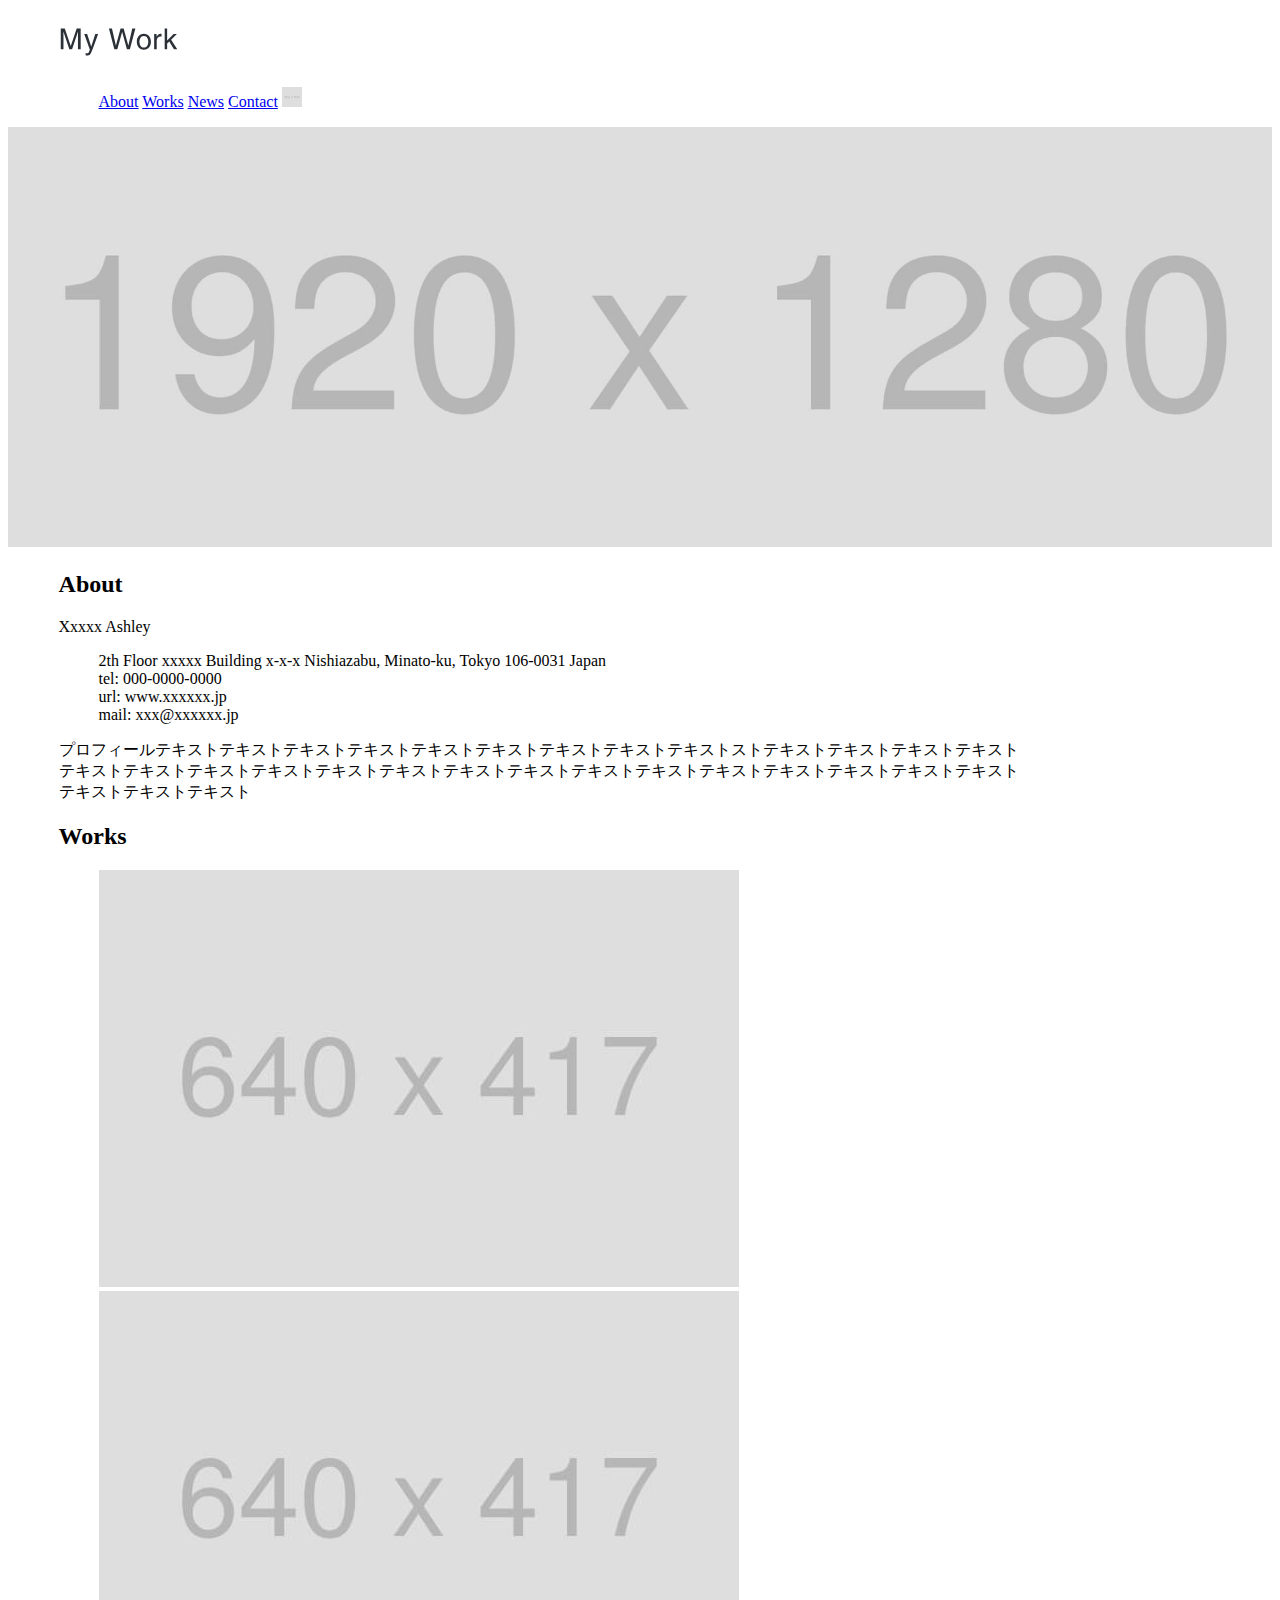
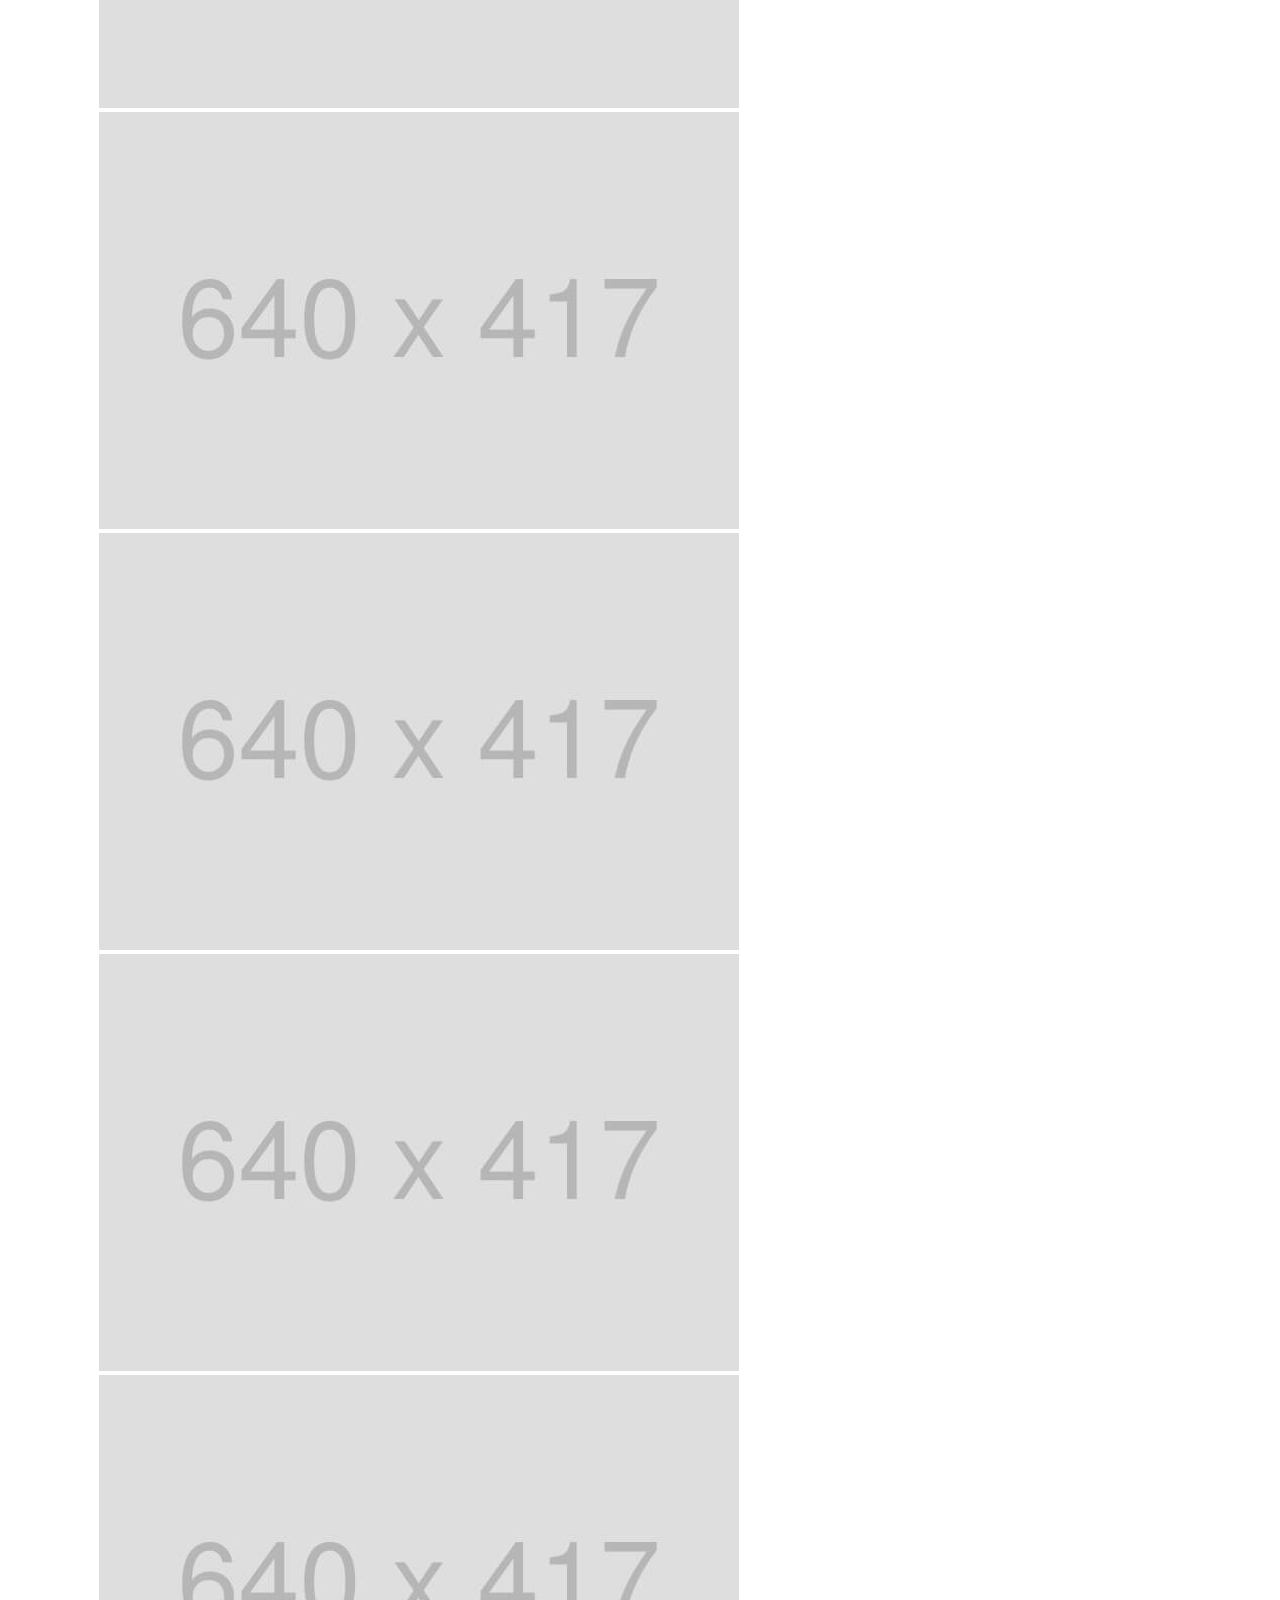
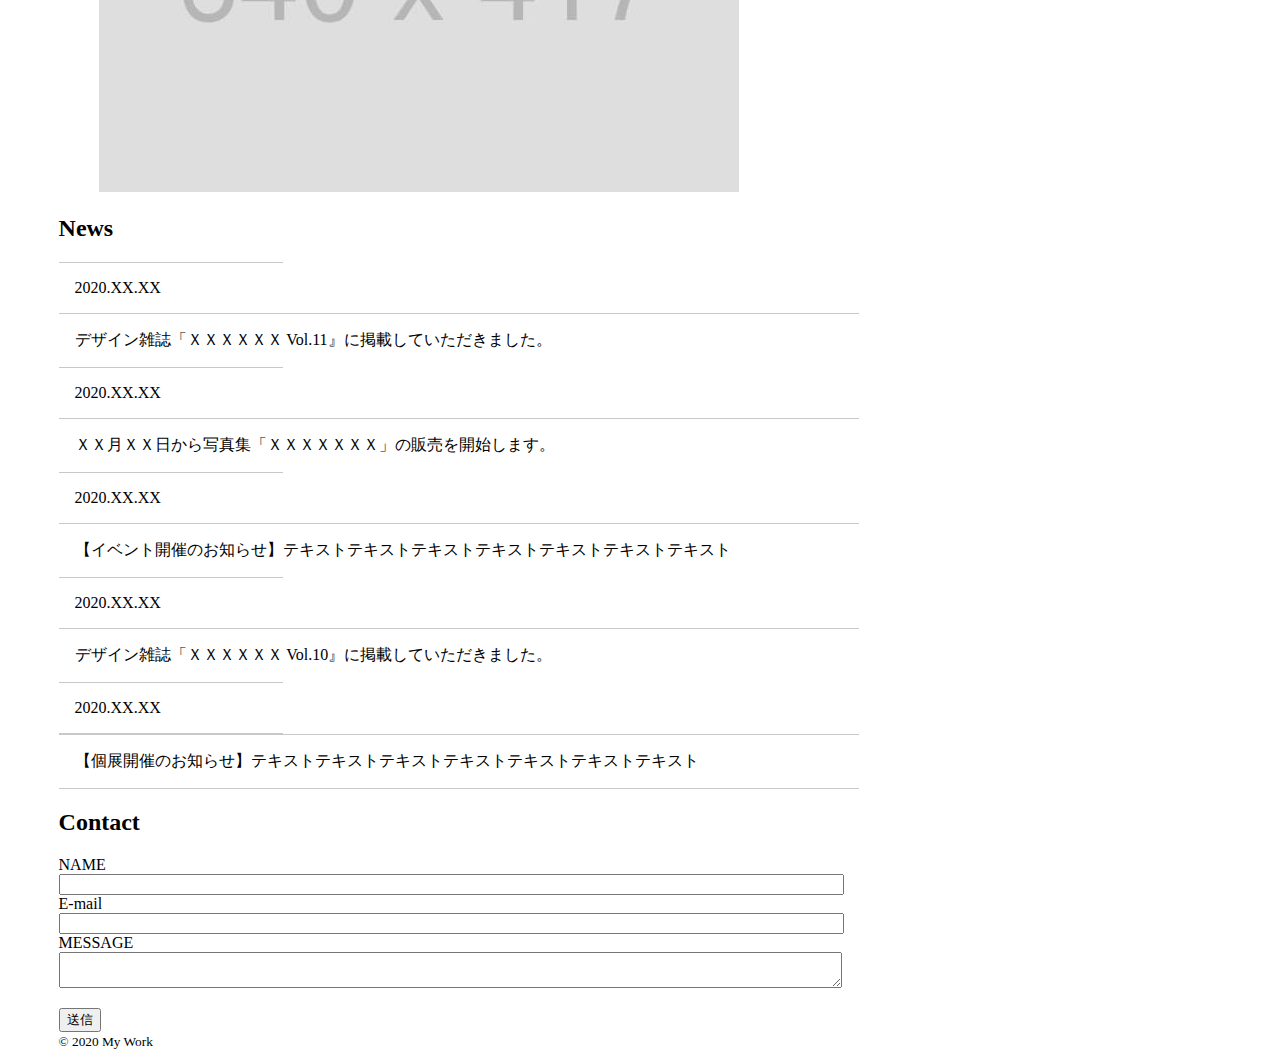
==== lp/index.html @ c9cb653a "Add files via upload" ====
<!DOCTYPE html>
<html>

<head><!-- 裏設定エリアの開始 -->
	<meta charset="utf-8"><!-- 文字化け防止 -->
	<meta name="viewport" content="width=device-width, initial-scale=1" />
	<link href="./style.css" rel="stylesheet">
	<!-- CSS only -->
	<link href="https://cdn.jsdelivr.net/npm/bootstrap@5.0.2/dist/css/bootstrap.min.css" rel="stylesheet"
		integrity="sha384-EVSTQN3/azprG1Anm3QDgpJLIm9Nao0Yz1ztcQTwFspd3yD65VohhpuuCOmLASjC" crossorigin="anonymous">
	<!-- JavaScript Bundle with Popper -->
	<script src="https://cdn.jsdelivr.net/npm/bootstrap@5.0.2/dist/js/bootstrap.bundle.min.js"
		integrity="sha384-MrcW6ZMFYlzcLA8Nl+NtUVF0sA7MsXsP1UyJoMp4YLEuNSfAP+JcXn/tWtIaxVXM"
		crossorigin="anonymous"></script>
</head><!-- 裏設定エリアの終了 -->

<body><!-- 画面に表示されるエリアの開始 -->

	<header>
		<div class="container">
			<div class="d-flex justify-content-between align-items-center gap-3">
				<div>
					<h1>
						<img src="img/logo.svg" alt="Profile">
					</h1>
				</div>
				<nav>
					<ul class="d-flex justify-content-end">
						<a href="#about">About</a>
						<a href="#works">Works</a>
						<a href="#news">News</a>
						<a href="#contact">Contact</a>
						<a href=""><img src="img/icon-instagram.png" alt="Instagram" width="20px"></a>
					</ul>
				</nav>
			</div>
		</div>
	</header>

	<main>
		<div id="mainvisual">
			<picture>
				<img src="img/mainvisual.jpg" alt="" width="100%">
			</picture>
		</div>
		<section id="about">
			<div class="container">
				<h2 class="text-center mt-5 mb-5">About</h2>
				<p class="mb-4">Xxxxx Ashley</p>
				<ul class="mb-4">
					<li>2th Floor xxxxx Building x-x-x Nishiazabu, Minato-ku, Tokyo 106-0031 Japan</li>
					<li>tel: 000-0000-0000</li>
					<li>url: www.xxxxxx.jp</li>
					<li>mail: xxx@xxxxxx.jp</li>
				</ul>
				<p>
					プロフィールテキストテキストテキストテキストテキストテキストテキストテキストテキストストテキストテキストテキストテキストテキストテキストテキストテキストテキストテキストテキストテキストテキストテキストテキストテキストテキストテキストテキストテキストテキストテキスト<br>
				</p>
			</div>
		</section>
		<section id="works">
			<div class="container">
				<h2 class="text-center mt-5 mb-5">Works</h2>
				<ul class="works_list d-flex flex-wrap justify-content-between">
					<li><img src="img/works1.jpg" alt=""></li>
					<li><img src="img/works2.jpg" alt=""></li>
					<li><img src="img/works3.jpg" alt=""></li>
					<li><img src="img/works4.jpg" alt=""></li>
					<li><img src="img/works5.jpg" alt=""></li>
					<li><img src="img/works6.jpg" alt=""></li>
				</ul>
			</div>
		</section>
		<section id="news">
			<div class="container">
				<h2 class="text-center mt-5 mb-5">News</h2>
				<article>
					<dl class="d-flex flex-wrap">
						<dt>2020.XX.XX</dt>
						<dd>デザイン雑誌「ＸＸＸＸＸＸ Vol.11』に掲載していただきました。</dd>
						<dt>2020.XX.XX</dt>
						<dd>ＸＸ月ＸＸ日から写真集「ＸＸＸＸＸＸＸ」の販売を開始します。</dd>
						<dt>2020.XX.XX</dt>
						<dd>【イベント開催のお知らせ】テキストテキストテキストテキストテキストテキストテキスト</dd>
						<dt>2020.XX.XX</dt>
						<dd>デザイン雑誌「ＸＸＸＸＸＸ Vol.10』に掲載していただきました。</dd>
						<dt>2020.XX.XX</dt>
						<dd>【個展開催のお知らせ】テキストテキストテキストテキストテキストテキストテキスト</dd>
					</dl>
				</article>
			</div>
		</section>
		<section id="contact">
			<div class="container">
				<h2 class="text-center mt-5 mb-5">Contact</h2>
				<form>
					<dl class="d-flex flex-wrap">
						<dt><label for="name">NAME</label></dt>
						<dl><input type="text" id="name" name="your-name"></dl>
						<dt><label for="email">E-mail</label></dt>
						<dl><input type="email" id="email" name="your-email"></dl>
						<dt><label for="message">MESSAGE</label></dt>
						<dl>
							<textarea id="message" name="your-message"></textarea>
						</dl>
					</dl>
					<div class="button"><input type="submit" value="送信"></div>
				</form>
			</div>
		</section>
	</main>
	<footer>
		<div class="container text-center">
			<small>© 2020 My Work</small>
		</div>
	</footer>
</body><!-- 画面に表示されるエリアの終了 -->

</html>
---- lp/style.css ----
/* common */
.container {
    width: 960px !important;
    padding: 0 4%;
}
ul {
    list-style: none;
}
/* mv */
#mainvisual img {
    height: 420px;
    object-fit: cover;
}

/* works */
.works_list li {
    width: 30%;
}
#news dd {
    width: 80%;
}
#news dt {
    width: 20%;
}
#news dd, #news dt {
    border-top: solid 1px #c8c8c8;
    padding: 1rem;
    margin: 0;
}
#news dt:last-of-type, #news dd:last-of-type {
    border-bottom: solid 1px #c8c8c8;
}


#contact dt {
    width: 10%;
}
#contact dl {
    width: 90%;
}
#contact dl input,#contact dl textarea {
	width: 100%;
}
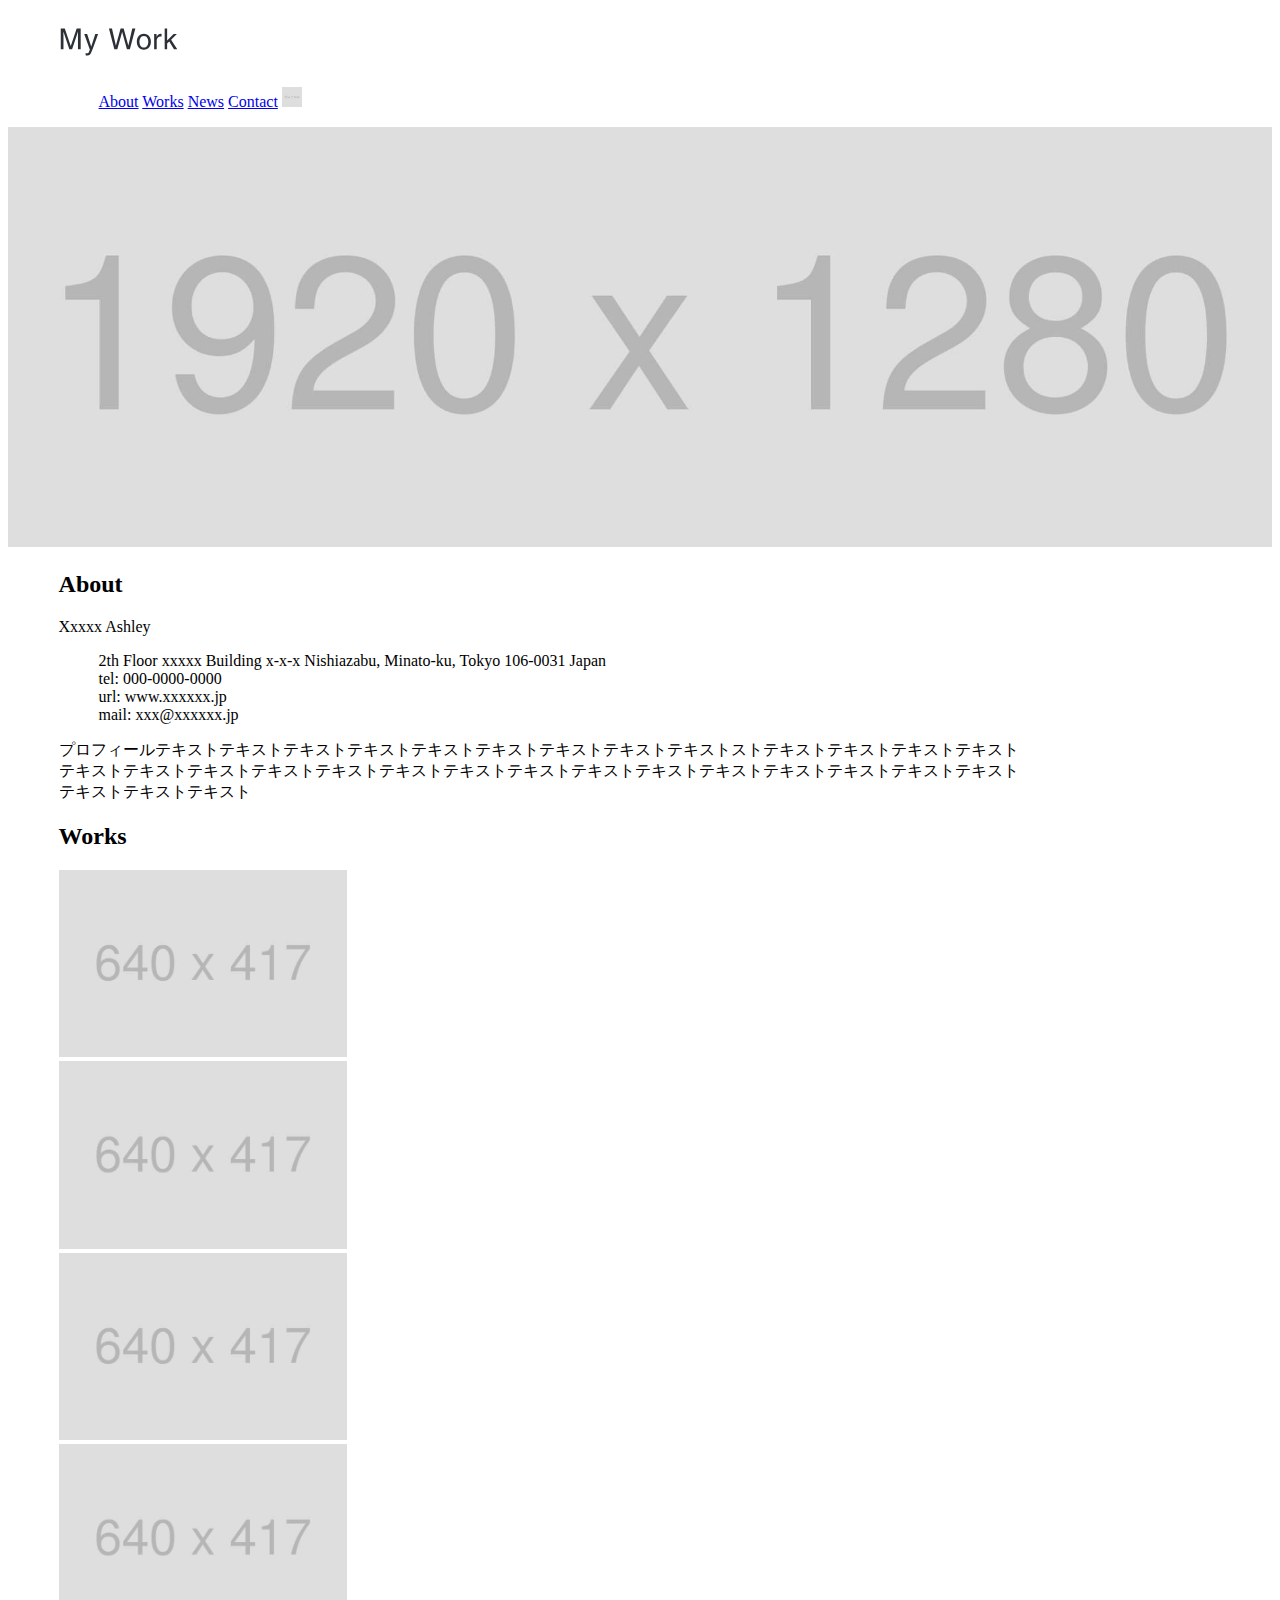
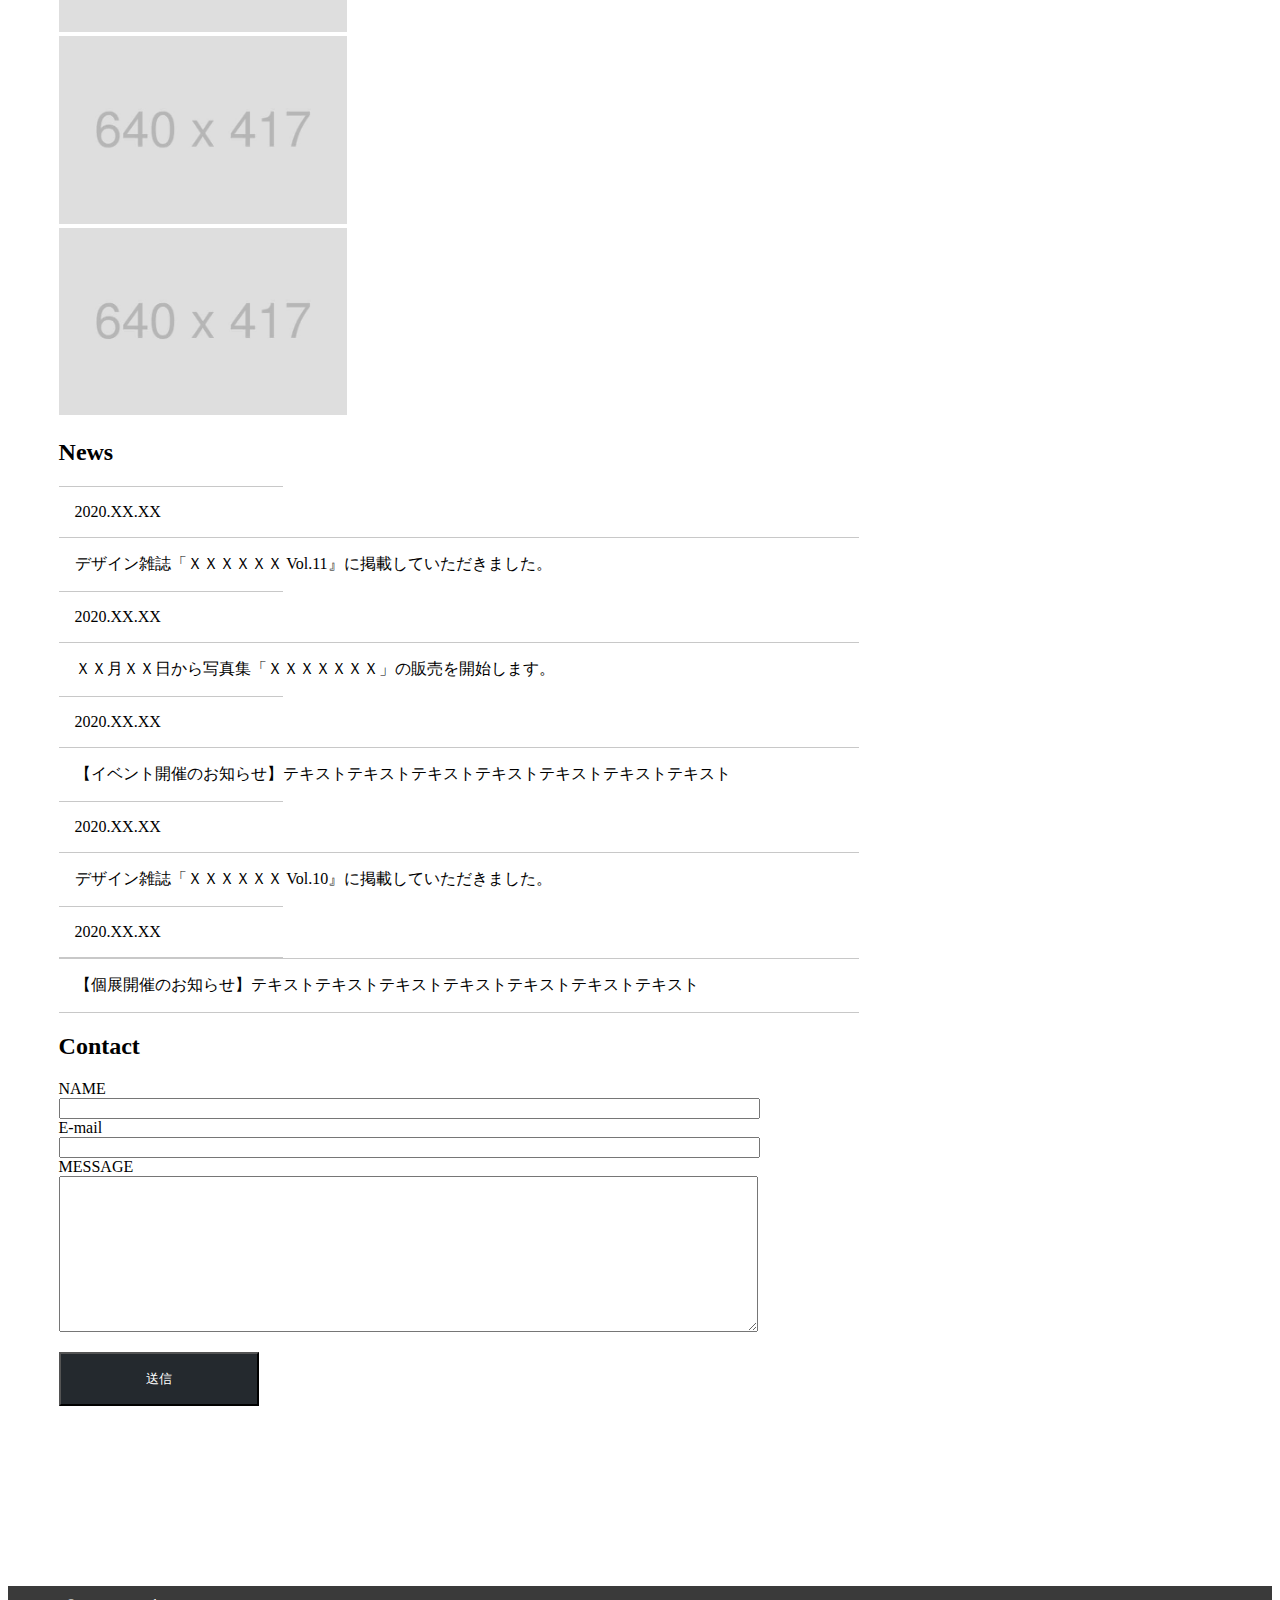
==== commit a574e72e: "Add files via upload" ====
--- a/lp/index.html
+++ b/lp/index.html
@@ -104,7 +104,7 @@
 							<textarea id="message" name="your-message"></textarea>
 						</dl>
 					</dl>
-					<div class="button"><input type="submit" value="送信"></div>
+					<div class="button text-center"><input type="submit" value="送信"></div>
 				</form>
 			</div>
 		</section>
--- a/lp/style.css
+++ b/lp/style.css
@@ -13,9 +13,17 @@
 }
 
 /* works */
+.works_list {
+    padding: 0;
+}
 .works_list li {
     width: 30%;
 }
+.works_list li img {
+	width: 100%;
+}
+
+/* news */
 #news dd {
     width: 80%;
 }
@@ -31,13 +39,31 @@
     border-bottom: solid 1px #c8c8c8;
 }
 
-
+/* contact */
 #contact dt {
-    width: 10%;
+    width: 15%;
 }
 #contact dl {
-    width: 90%;
+    width: 85%;
 }
 #contact dl input,#contact dl textarea {
 	width: 100%;
+}
+#contact dl textarea {
+    height: 150px;
+}
+
+.button input {
+    width: 200px;
+    padding: 1rem;
+    background: #24292e;
+    color: #fff;
+}
+
+/* footer */
+footer {
+    background: #3a3a3a;
+    color: #fff;
+    padding: .5rem;
+    margin-top: 180px;
 }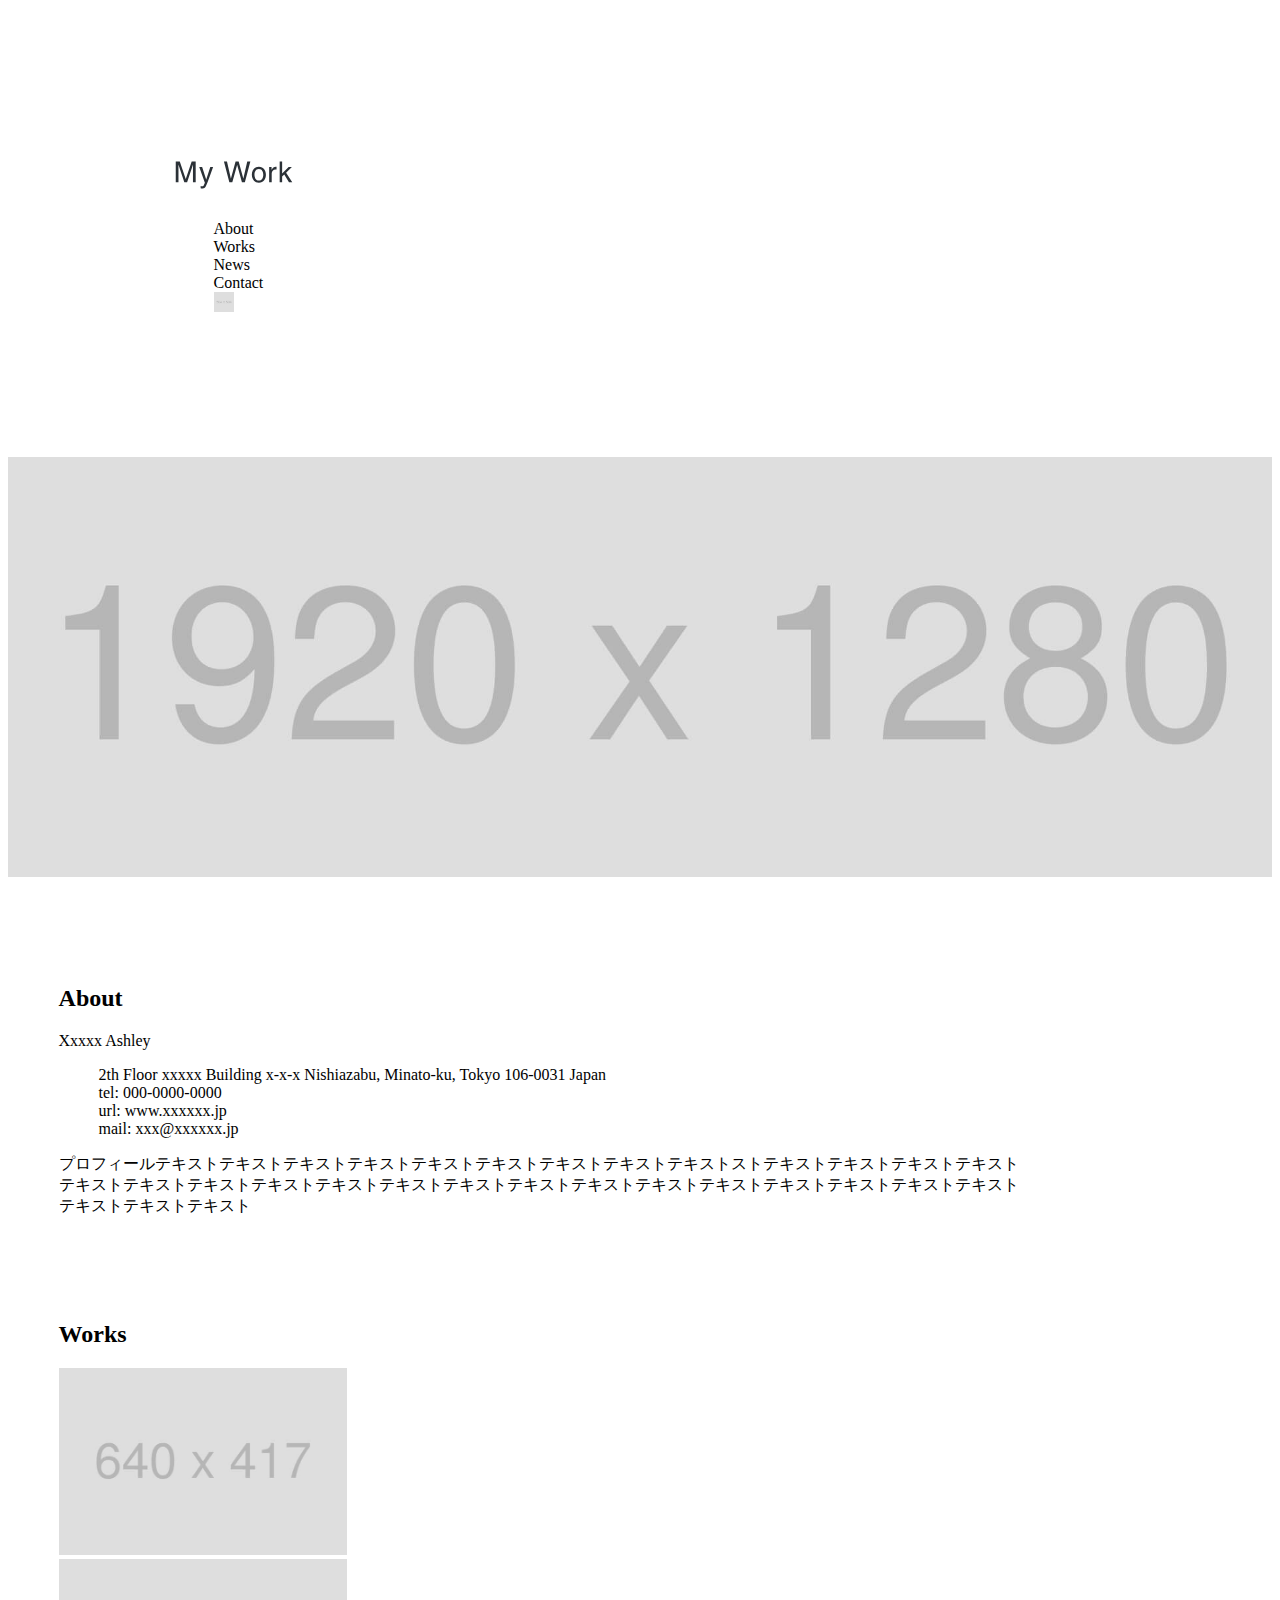
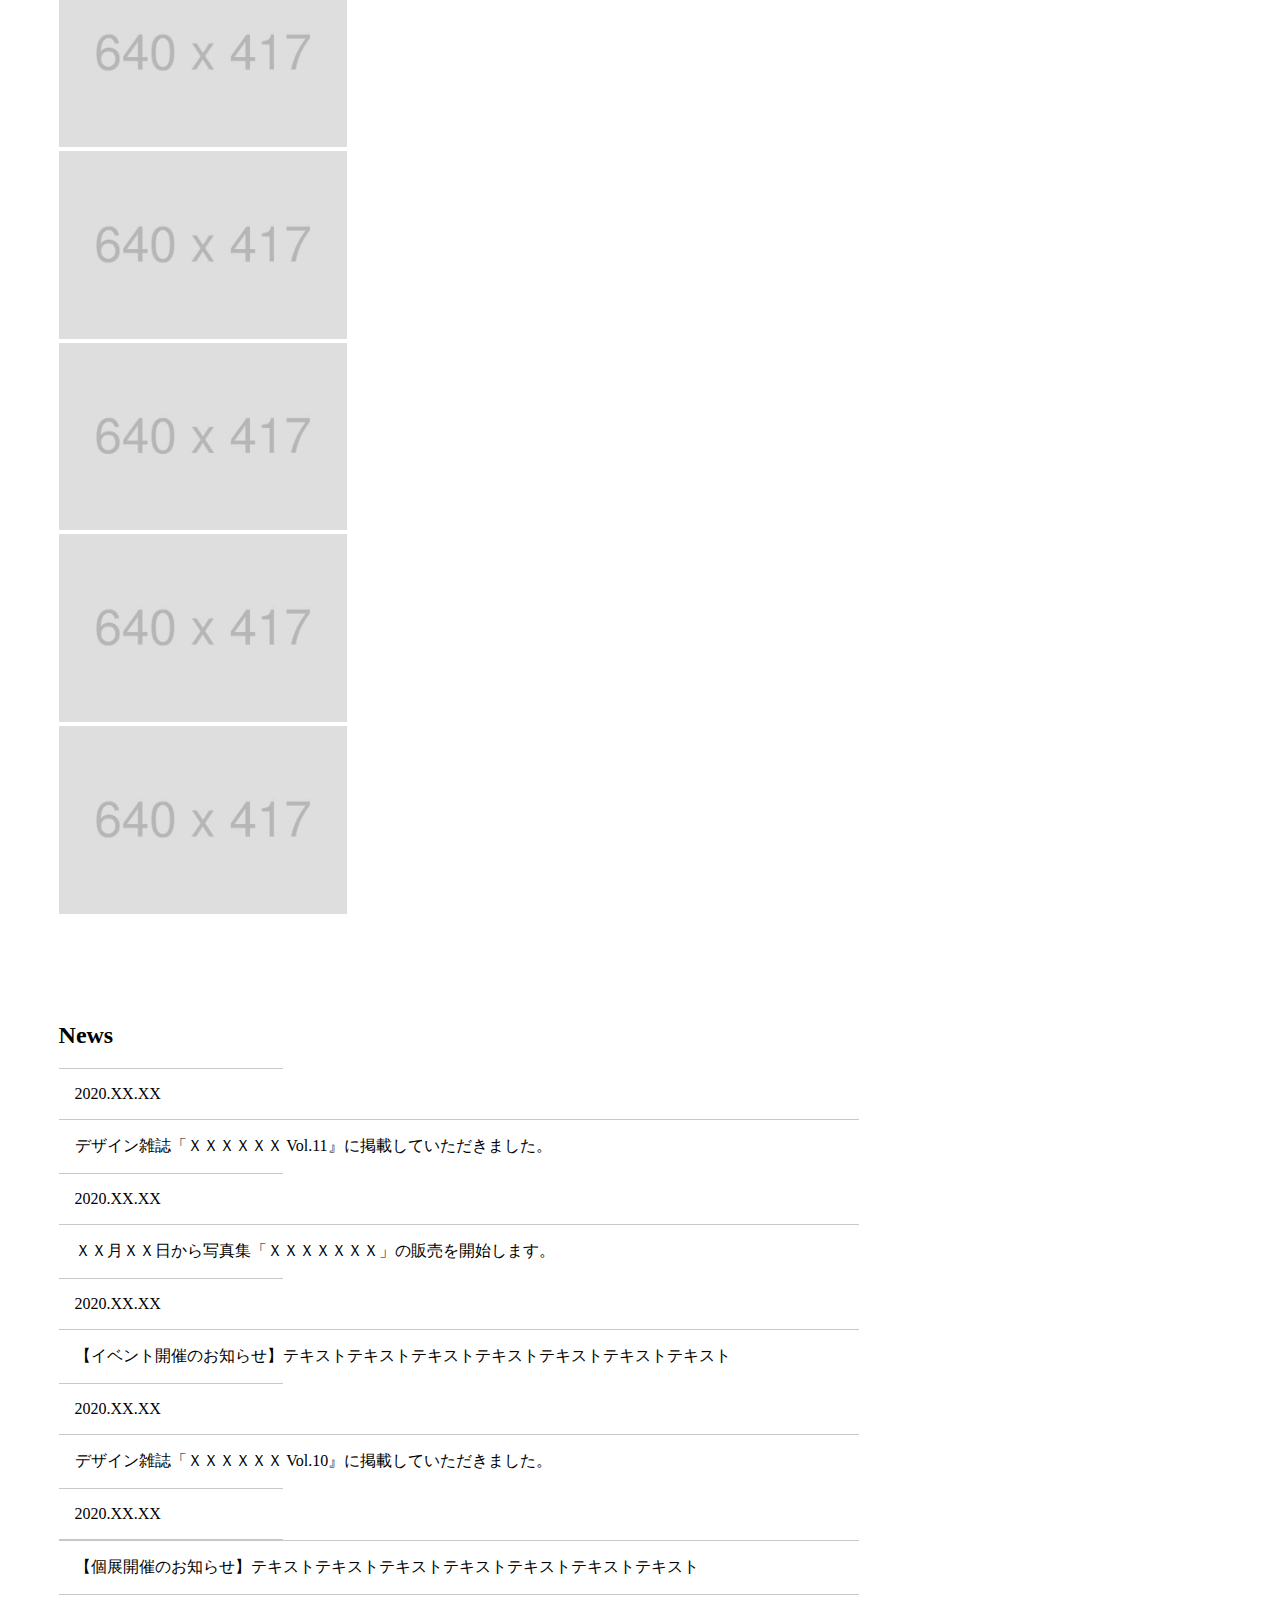
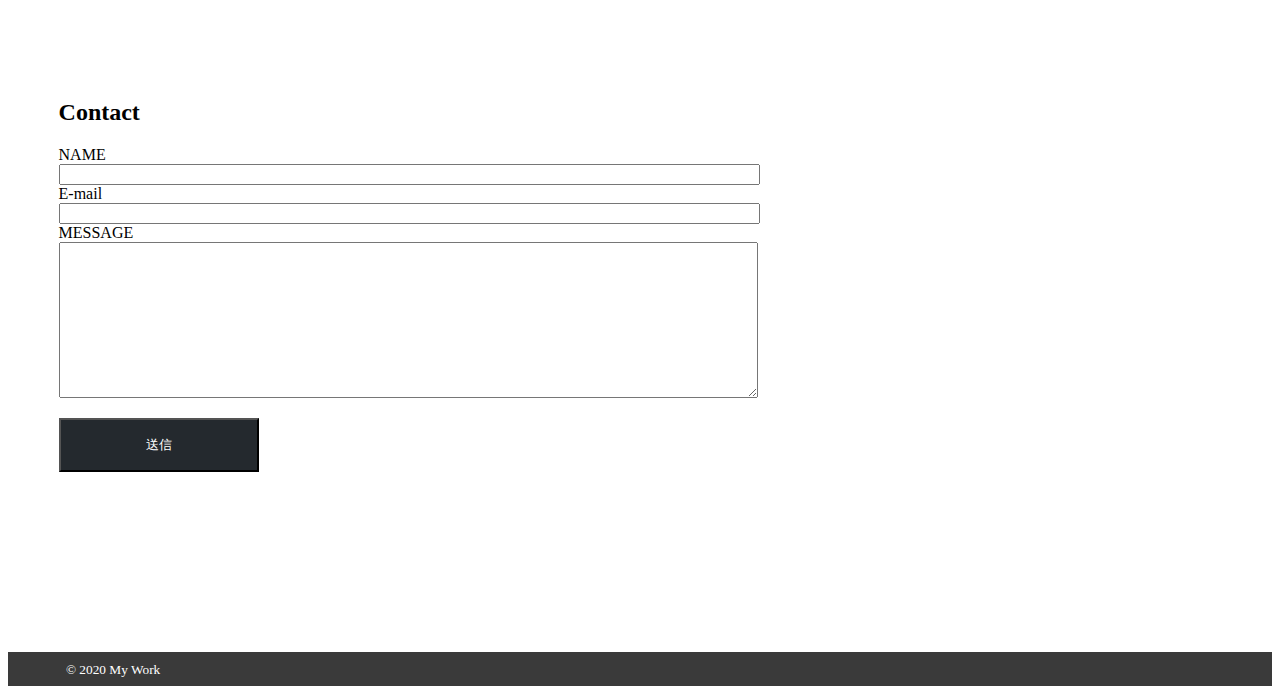
==== commit 79af5732: "Add files via upload" ====
--- a/lp/index.html
+++ b/lp/index.html
@@ -26,11 +26,11 @@
 				</div>
 				<nav>
 					<ul class="d-flex justify-content-end">
-						<a href="#about">About</a>
-						<a href="#works">Works</a>
-						<a href="#news">News</a>
-						<a href="#contact">Contact</a>
-						<a href=""><img src="img/icon-instagram.png" alt="Instagram" width="20px"></a>
+						<li><a href="#about">About</a></li>
+						<li><a href="#works">Works</a></li>
+						<li><a href="#news">News</a></li>
+						<li><a href="#contact">Contact</a></li>
+						<li><a href=""><img src="img/icon-instagram.png" alt="Instagram" width="20px"></a></li>
 					</ul>
 				</nav>
 			</div>
@@ -45,7 +45,7 @@
 		</div>
 		<section id="about">
 			<div class="container">
-				<h2 class="text-center mt-5 mb-5">About</h2>
+				<h2 class="text-center mb-5">About</h2>
 				<p class="mb-4">Xxxxx Ashley</p>
 				<ul class="mb-4">
 					<li>2th Floor xxxxx Building x-x-x Nishiazabu, Minato-ku, Tokyo 106-0031 Japan</li>
@@ -60,7 +60,7 @@
 		</section>
 		<section id="works">
 			<div class="container">
-				<h2 class="text-center mt-5 mb-5">Works</h2>
+				<h2 class="text-center mb-5">Works</h2>
 				<ul class="works_list d-flex flex-wrap justify-content-between">
 					<li><img src="img/works1.jpg" alt=""></li>
 					<li><img src="img/works2.jpg" alt=""></li>
@@ -73,7 +73,7 @@
 		</section>
 		<section id="news">
 			<div class="container">
-				<h2 class="text-center mt-5 mb-5">News</h2>
+				<h2 class="text-center mb-5">News</h2>
 				<article>
 					<dl class="d-flex flex-wrap">
 						<dt>2020.XX.XX</dt>
@@ -92,7 +92,7 @@
 		</section>
 		<section id="contact">
 			<div class="container">
-				<h2 class="text-center mt-5 mb-5">Contact</h2>
+				<h2 class="text-center mb-5">Contact</h2>
 				<form>
 					<dl class="d-flex flex-wrap">
 						<dt><label for="name">NAME</label></dt>
--- a/lp/style.css
+++ b/lp/style.css
@@ -6,6 +6,23 @@
 ul {
     list-style: none;
 }
+h2 {
+	margin-top: 104px;
+}
+
+/* header */
+header {
+    padding: 125px;
+}
+nav ul {
+    gap: 1.5rem;
+}
+nav a {
+    text-decoration: none;
+    color: #000;
+}
+
+
 /* mv */
 #mainvisual img {
     height: 420px;
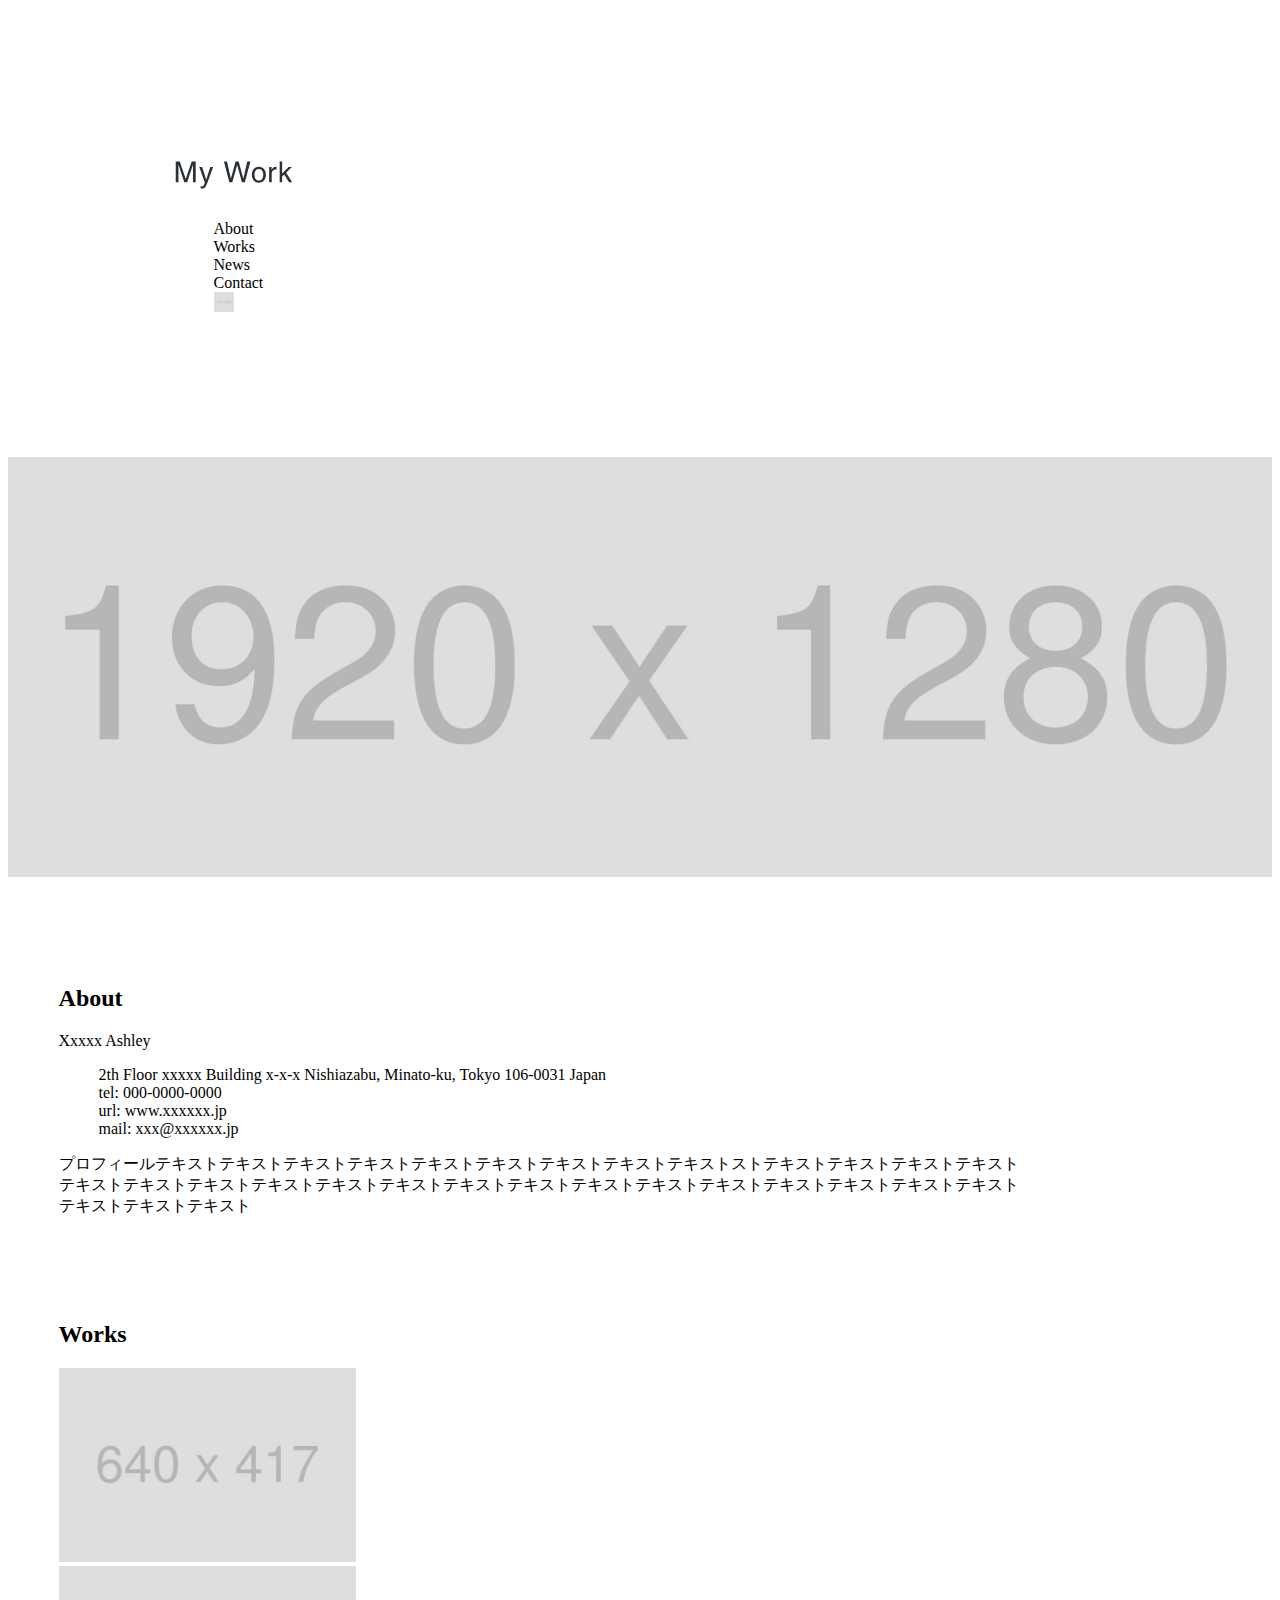
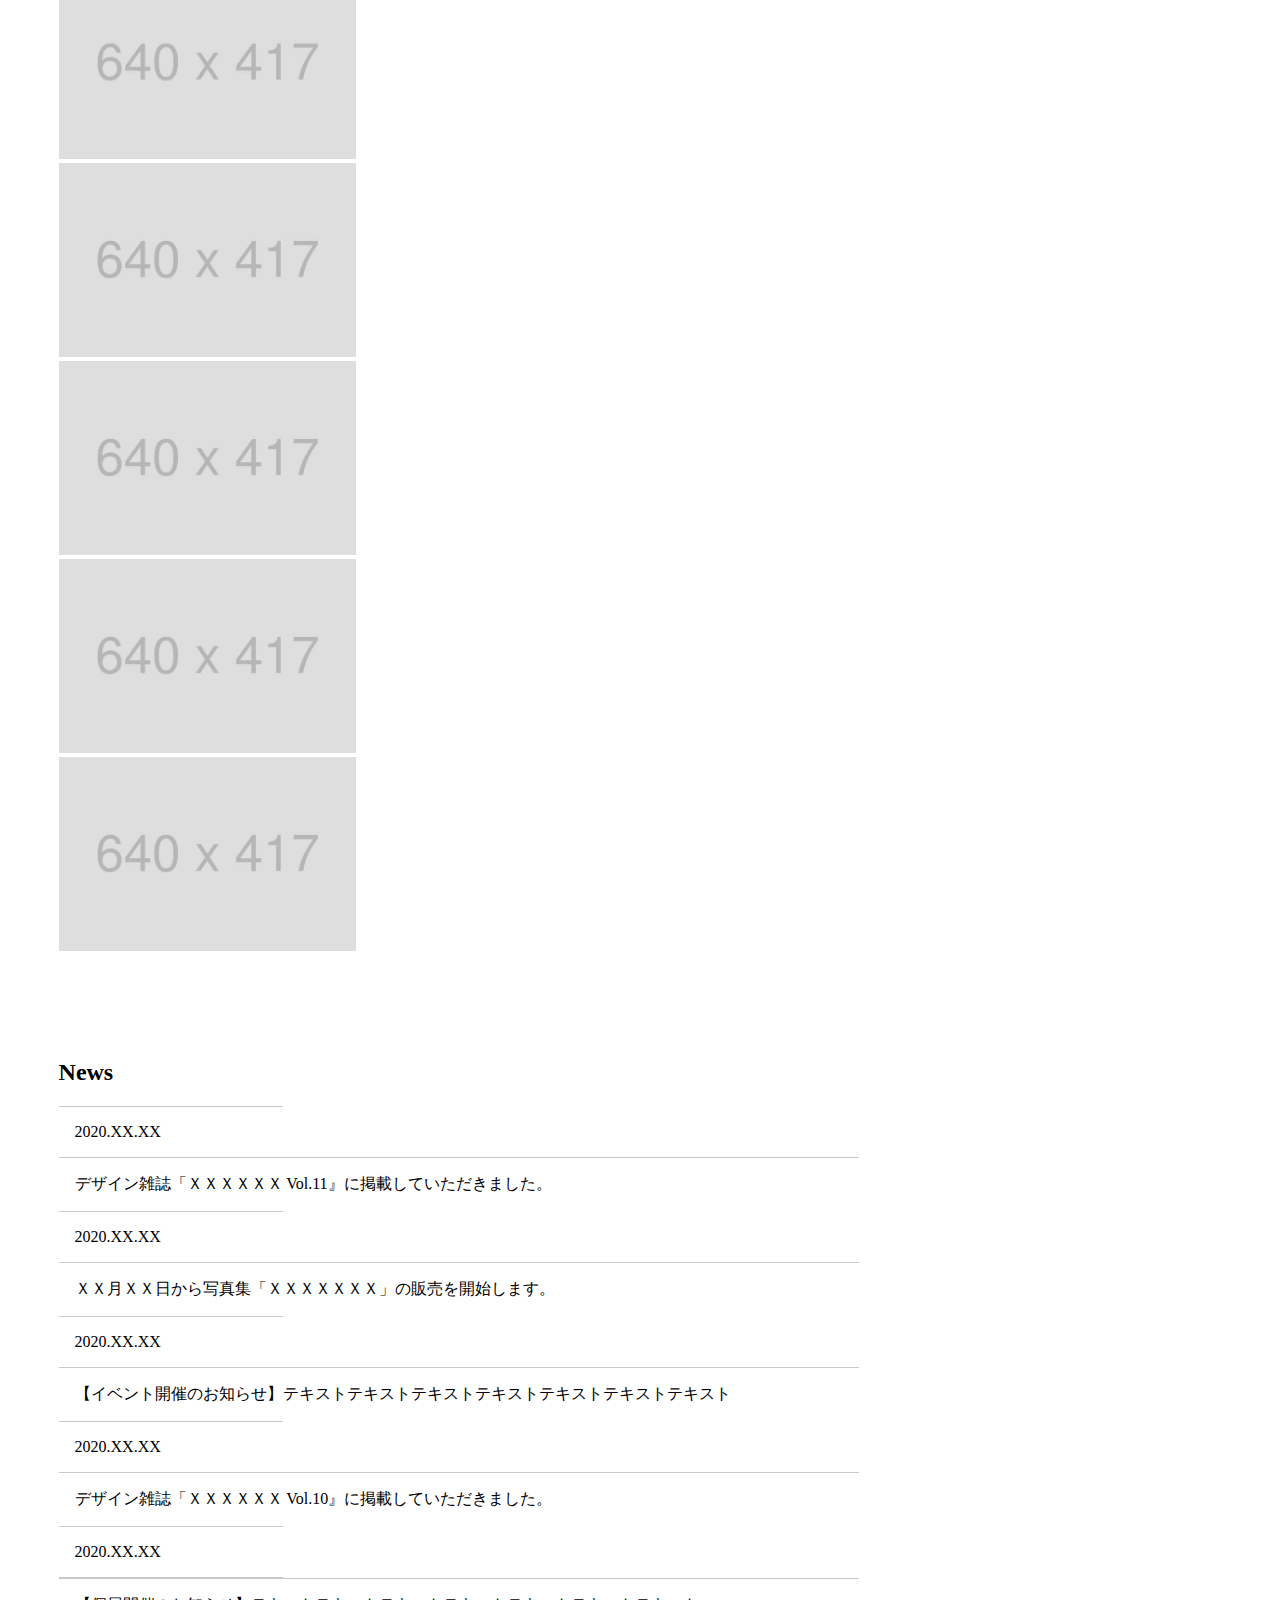
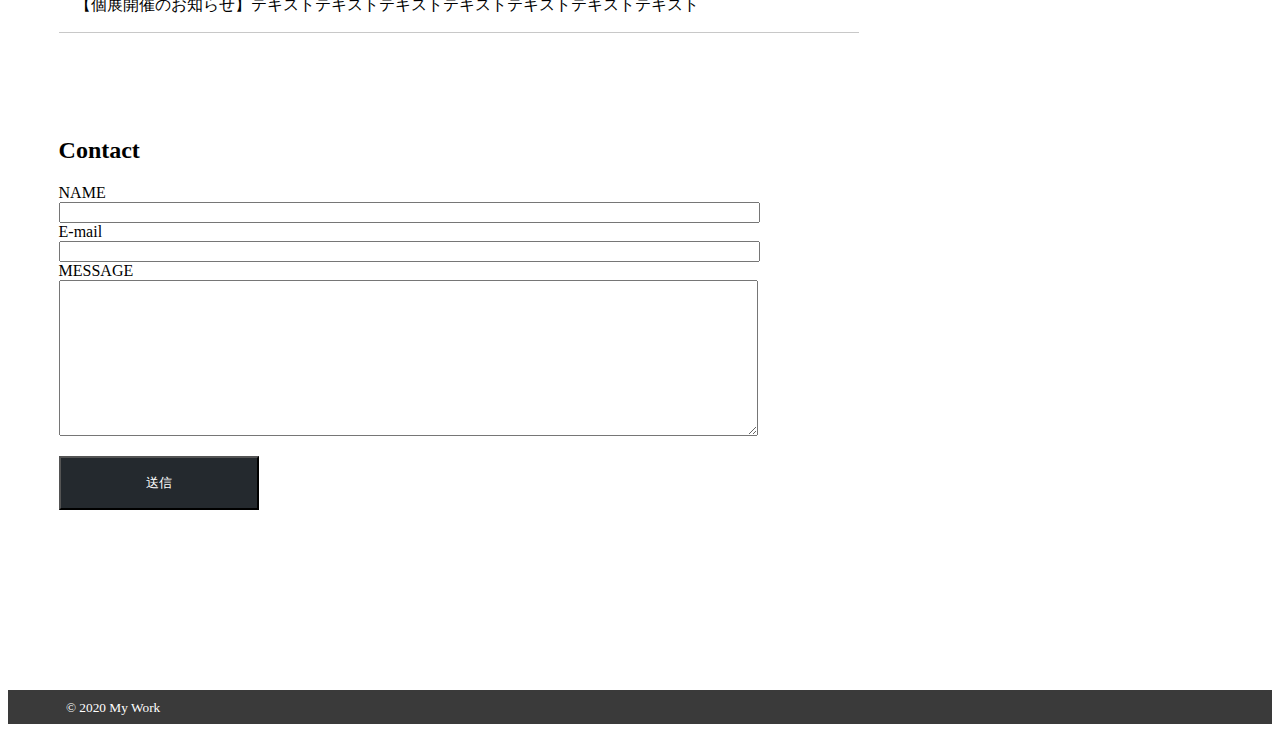
==== commit 1ab5aba2: "Add files via upload" ====
--- a/lp/index.html
+++ b/lp/index.html
@@ -25,7 +25,7 @@
 					</h1>
 				</div>
 				<nav>
-					<ul class="d-flex justify-content-end">
+					<ul class="d-lg-flex justify-content-lg-send">
 						<li><a href="#about">About</a></li>
 						<li><a href="#works">Works</a></li>
 						<li><a href="#news">News</a></li>
--- a/lp/style.css
+++ b/lp/style.css
@@ -1,18 +1,18 @@
 /* common */
 .container {
-    width: 960px !important;
+    max-width: 960px !important;
     padding: 0 4%;
 }
 ul {
     list-style: none;
 }
 h2 {
-	margin-top: 104px;
+	margin-top: 104px !important;
 }
 
 /* header */
 header {
-    padding: 125px;
+	padding: 20px 0;
 }
 nav ul {
     gap: 1.5rem;
@@ -21,7 +21,11 @@
     text-decoration: none;
     color: #000;
 }
-
+@media only screen and (min-width: 1023px) {
+	header {
+		padding: 125px;
+	}
+}
 
 /* mv */
 #mainvisual img {
@@ -32,9 +36,10 @@
 /* works */
 .works_list {
     padding: 0;
+	row-gap: 24px;
 }
 .works_list li {
-    width: 30%;
+    width: 31%;
 }
 .works_list li img {
 	width: 100%;
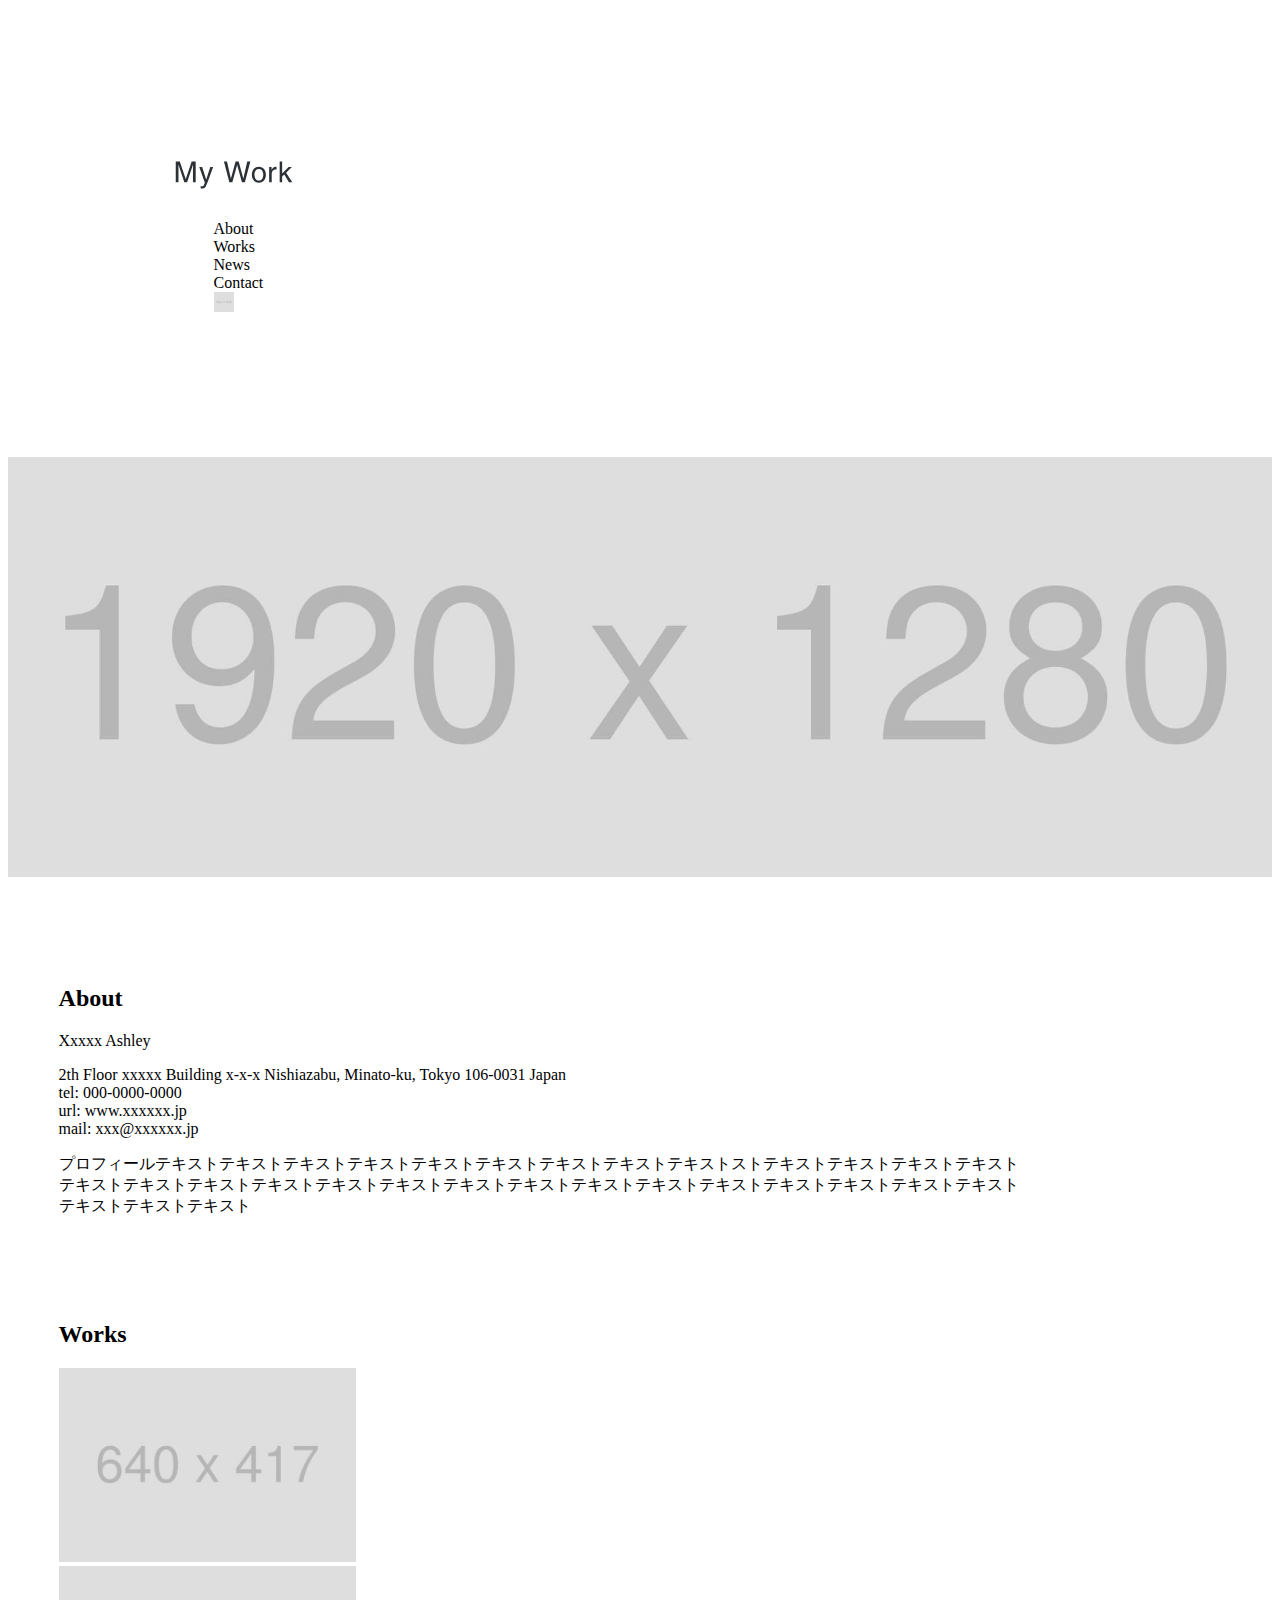
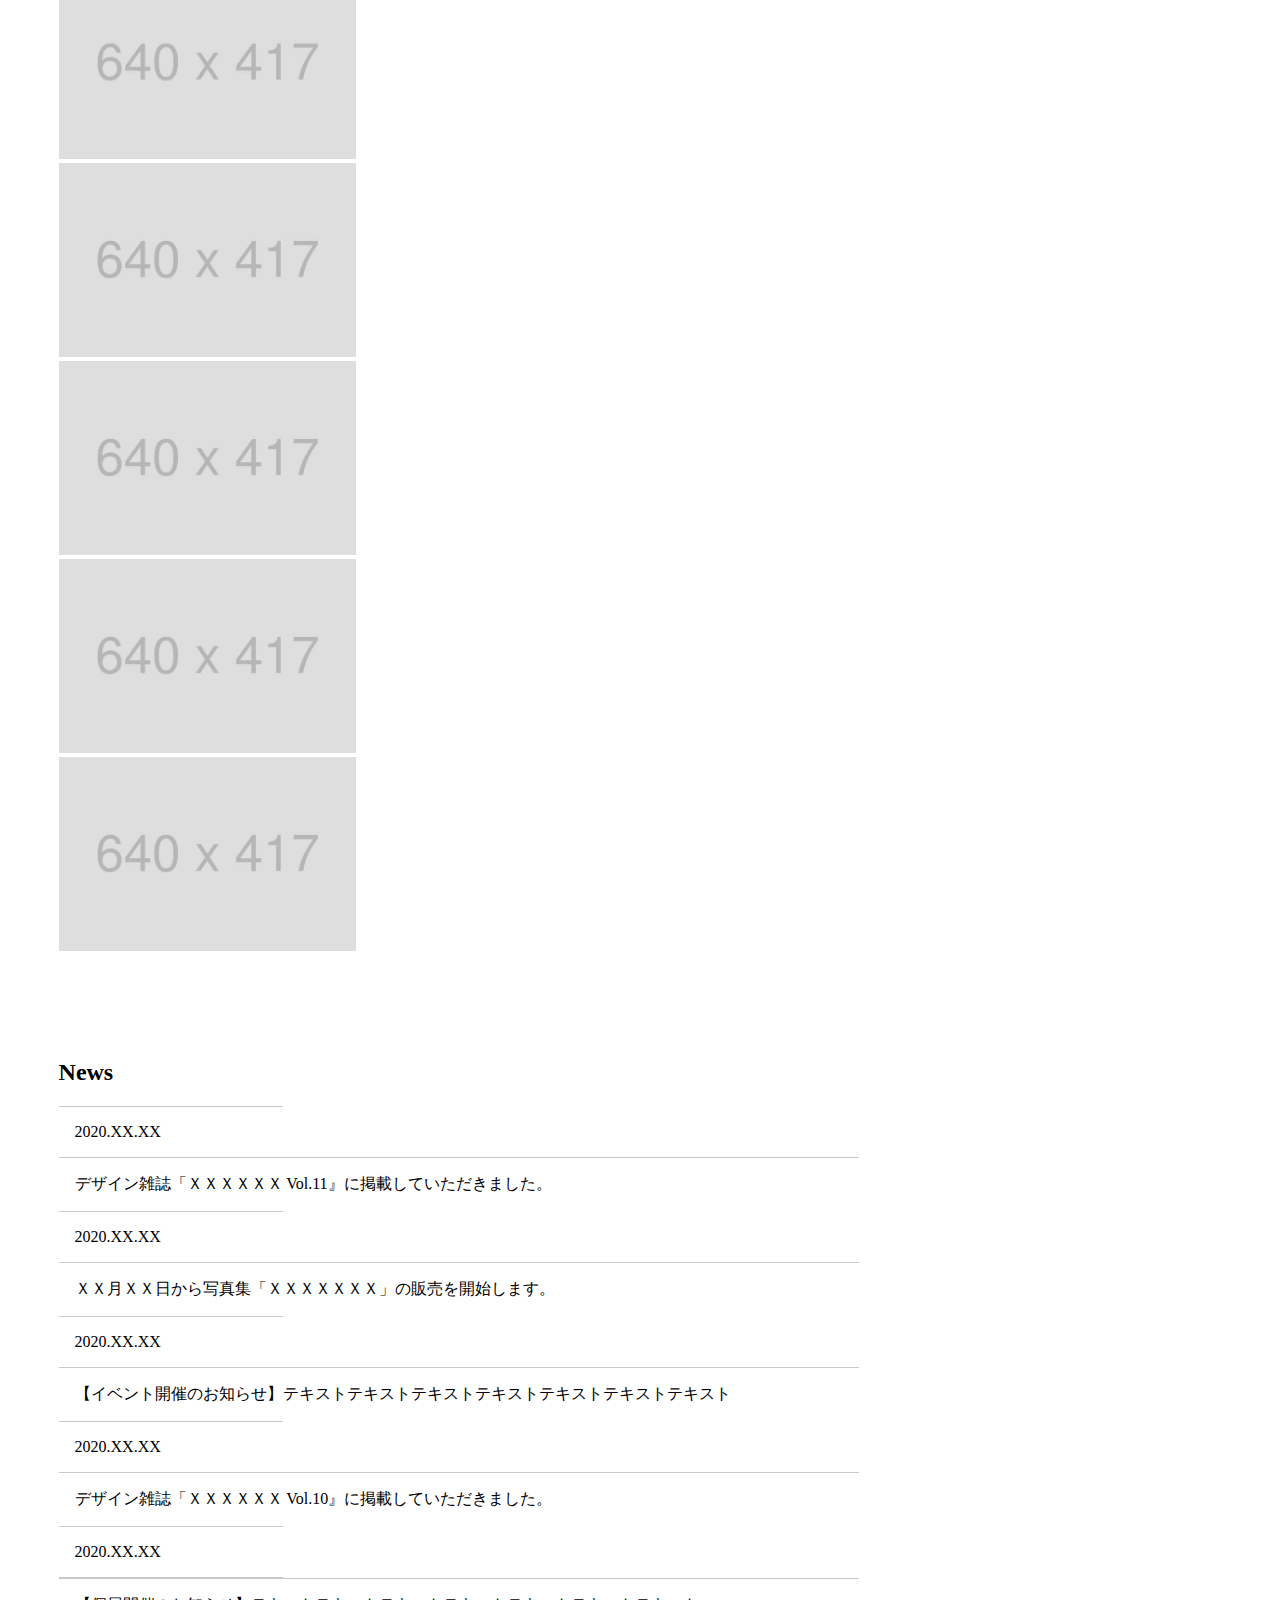
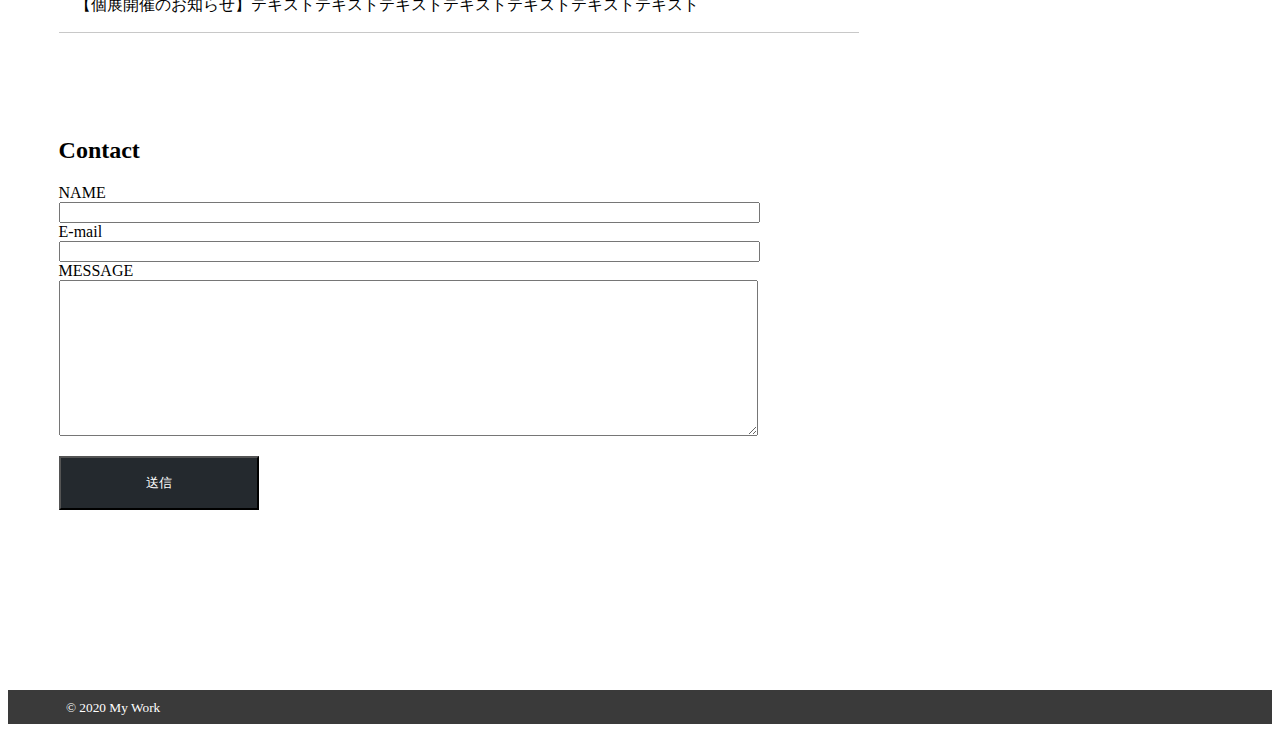
==== commit ce2554f4: "Add files via upload" ====
--- a/lp/index.html
+++ b/lp/index.html
@@ -18,14 +18,14 @@
 
 	<header>
 		<div class="container">
-			<div class="d-flex justify-content-between align-items-center gap-3">
+			<div class="d-lg-flex justify-content-lg-between align-items-lg-center gap-lg-3">
 				<div>
 					<h1>
 						<img src="img/logo.svg" alt="Profile">
 					</h1>
 				</div>
 				<nav>
-					<ul class="d-lg-flex justify-content-lg-send">
+					<ul class="d-flex justify-content-send">
 						<li><a href="#about">About</a></li>
 						<li><a href="#works">Works</a></li>
 						<li><a href="#news">News</a></li>
@@ -75,7 +75,7 @@
 			<div class="container">
 				<h2 class="text-center mb-5">News</h2>
 				<article>
-					<dl class="d-flex flex-wrap">
+					<dl class="d-lg-flex flex-lg-wrap">
 						<dt>2020.XX.XX</dt>
 						<dd>デザイン雑誌「ＸＸＸＸＸＸ Vol.11』に掲載していただきました。</dd>
 						<dt>2020.XX.XX</dt>
@@ -94,7 +94,7 @@
 			<div class="container">
 				<h2 class="text-center mb-5">Contact</h2>
 				<form>
-					<dl class="d-flex flex-wrap">
+					<dl class="d-lg-flex flex-lg-wrap">
 						<dt><label for="name">NAME</label></dt>
 						<dl><input type="text" id="name" name="your-name"></dl>
 						<dt><label for="email">E-mail</label></dt>
--- a/lp/style.css
+++ b/lp/style.css
@@ -33,41 +33,56 @@
     object-fit: cover;
 }
 
+/* about */
+#about ul {
+	padding-left: 0;
+}
+@media only screen and (min-width: 1023px) {
+
+}
+
 /* works */
 .works_list {
     padding: 0;
 	row-gap: 24px;
 }
-.works_list li {
-    width: 31%;
-}
 .works_list li img {
 	width: 100%;
 }
+@media only screen and (min-width: 1023px) {
+	.works_list li {
+		width: 31%;
+	}	
+}
 
 /* news */
-#news dd {
-    width: 80%;
-}
 #news dt {
-    width: 20%;
+	border-top: solid 1px #c8c8c8;
 }
 #news dd, #news dt {
-    border-top: solid 1px #c8c8c8;
-    padding: 1rem;
-    margin: 0;
+	width: 100%;
 }
-#news dt:last-of-type, #news dd:last-of-type {
-    border-bottom: solid 1px #c8c8c8;
+#news dd:last-of-type {
+	border-bottom: solid 1px #c8c8c8;
+}
+@media only screen and (min-width: 1023px) {
+	#news dd {
+    	width: 80%;
+	}
+	#news dt {
+		width: 20%;
+	}
+	#news dd, #news dt {
+		padding: 1rem;
+    	margin: 0;
+		border-top: solid 1px #c8c8c8;
+	}
+	#news dt:last-of-type, #news dd:last-of-type {
+		border-bottom: solid 1px #c8c8c8;
+	}
 }
 
 /* contact */
-#contact dt {
-    width: 15%;
-}
-#contact dl {
-    width: 85%;
-}
 #contact dl input,#contact dl textarea {
 	width: 100%;
 }
@@ -81,6 +96,14 @@
     background: #24292e;
     color: #fff;
 }
+@media only screen and (min-width: 1023px) {
+	#contact dt {
+		width: 15%;
+	}
+	#contact dl {
+		width: 85%;
+	}
+}
 
 /* footer */
 footer {
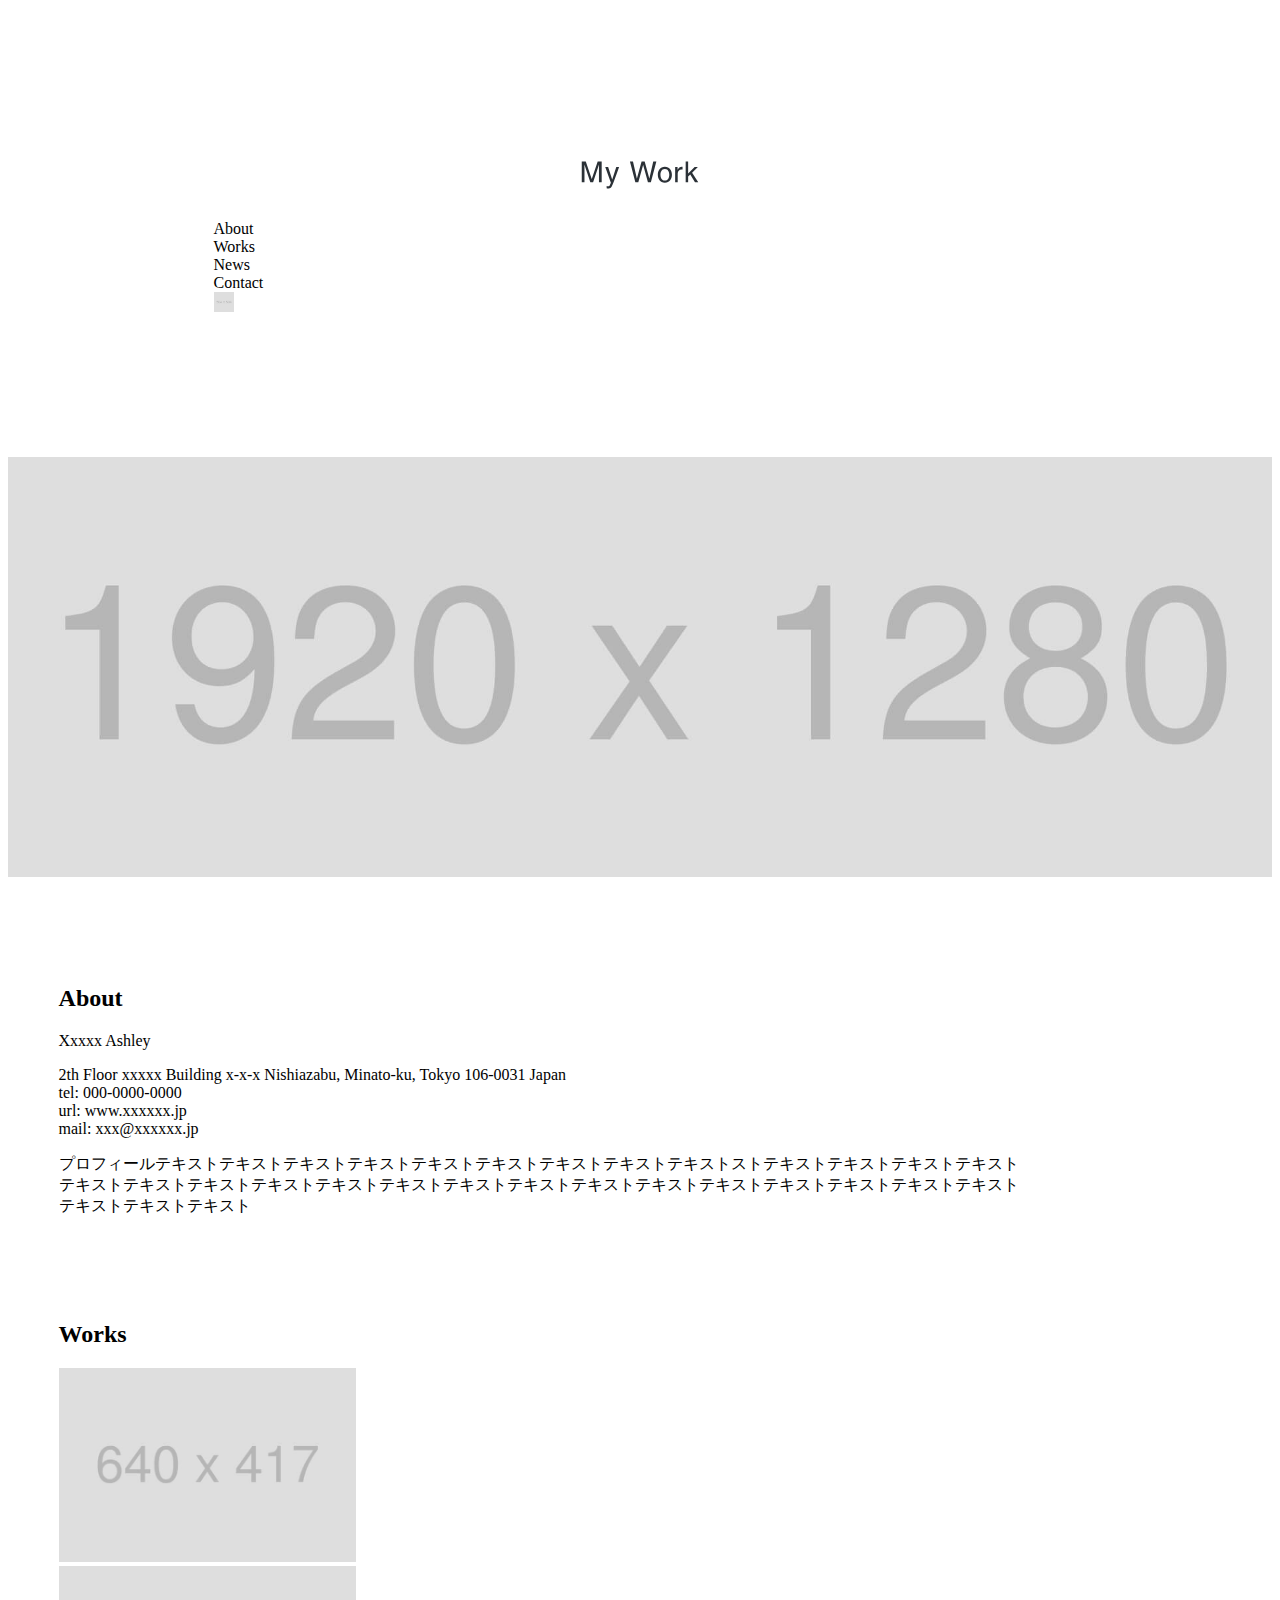
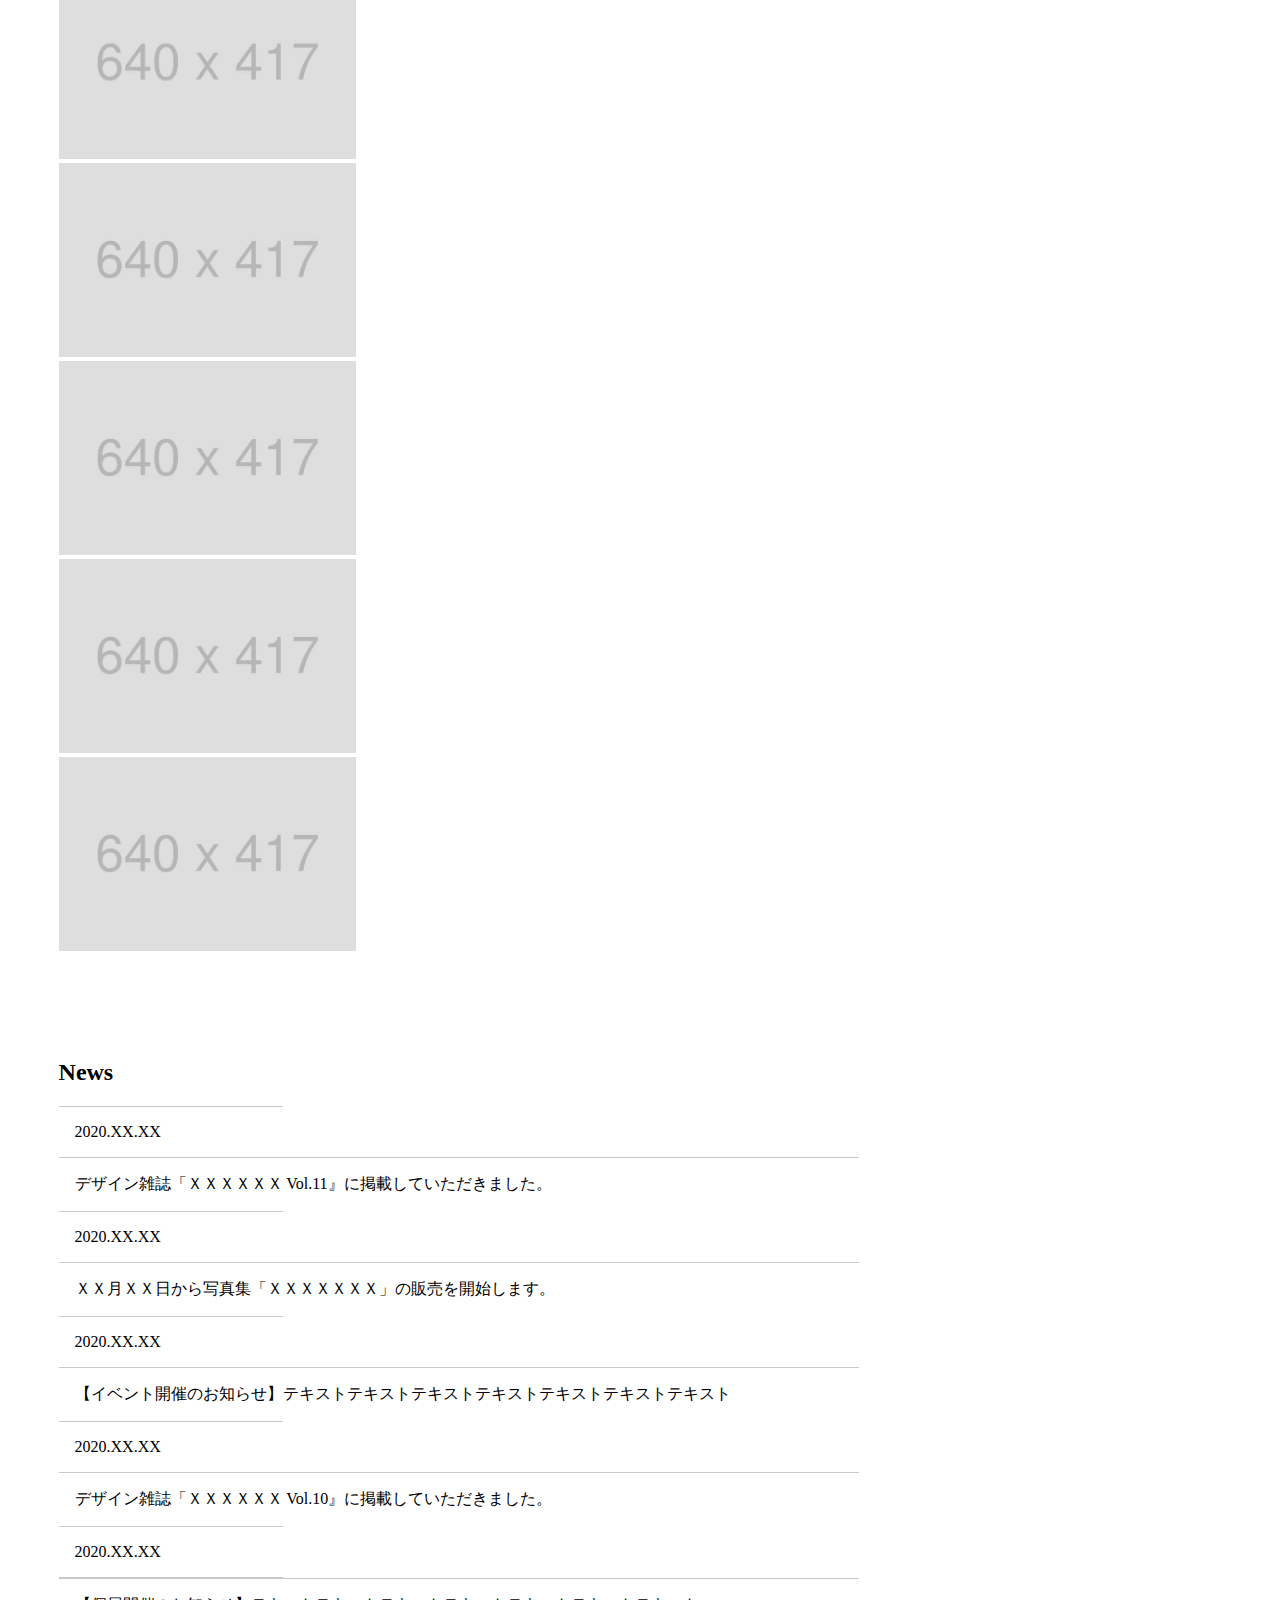
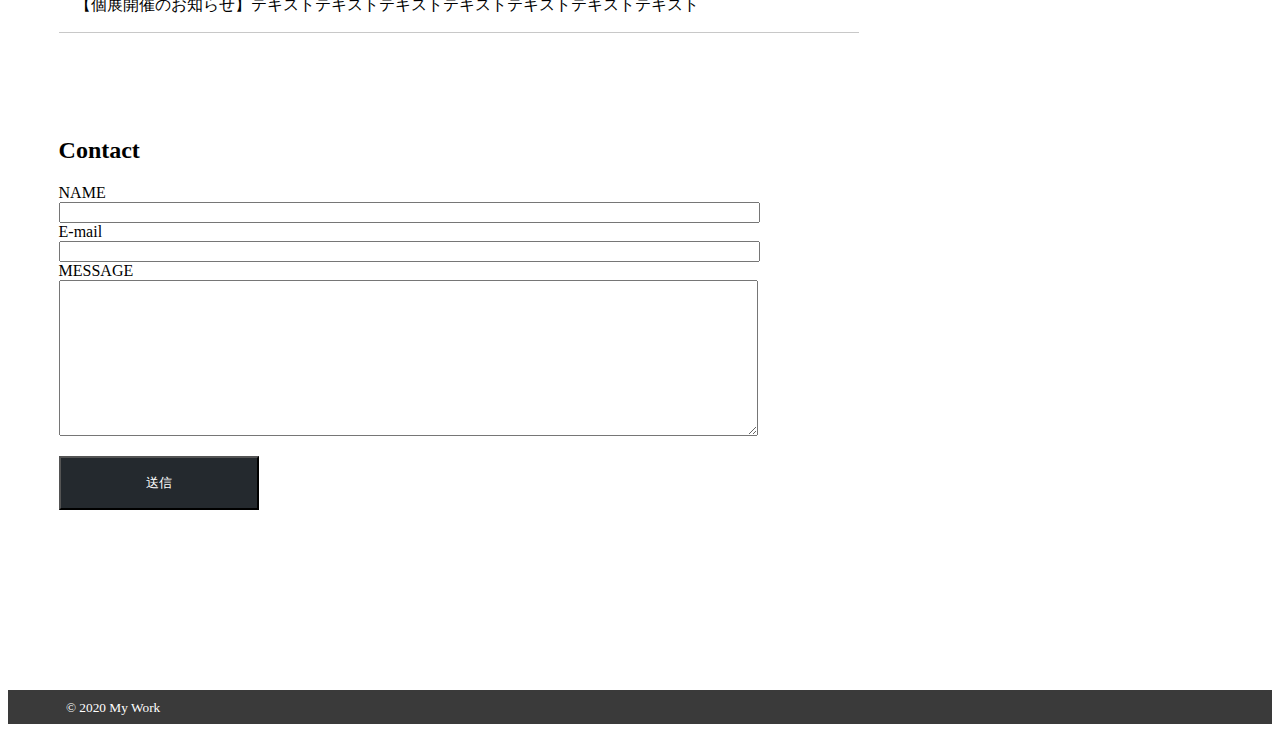
==== commit 7ed2e17d: "Add files via upload" ====
--- a/lp/index.html
+++ b/lp/index.html
@@ -18,7 +18,7 @@
 
 	<header>
 		<div class="container">
-			<div class="d-lg-flex justify-content-lg-between align-items-lg-center gap-lg-3">
+			<div class="d-md-flex justify-content-md-between align-items-md-center gap-md-3">
 				<div>
 					<h1>
 						<img src="img/logo.svg" alt="Profile">
@@ -75,7 +75,7 @@
 			<div class="container">
 				<h2 class="text-center mb-5">News</h2>
 				<article>
-					<dl class="d-lg-flex flex-lg-wrap">
+					<dl class="d-md-flex flex-md-wrap">
 						<dt>2020.XX.XX</dt>
 						<dd>デザイン雑誌「ＸＸＸＸＸＸ Vol.11』に掲載していただきました。</dd>
 						<dt>2020.XX.XX</dt>
@@ -94,7 +94,7 @@
 			<div class="container">
 				<h2 class="text-center mb-5">Contact</h2>
 				<form>
-					<dl class="d-lg-flex flex-lg-wrap">
+					<dl class="d-md-flex flex-md-wrap">
 						<dt><label for="name">NAME</label></dt>
 						<dl><input type="text" id="name" name="your-name"></dl>
 						<dt><label for="email">E-mail</label></dt>
--- a/lp/style.css
+++ b/lp/style.css
@@ -21,7 +21,10 @@
     text-decoration: none;
     color: #000;
 }
-@media only screen and (min-width: 1023px) {
+h1 {
+	text-align: center;
+}
+@media only screen and (min-width: 768px) {
 	header {
 		padding: 125px;
 	}
@@ -37,7 +40,7 @@
 #about ul {
 	padding-left: 0;
 }
-@media only screen and (min-width: 1023px) {
+@media only screen and (min-width: 768px) {
 
 }
 
@@ -49,7 +52,7 @@
 .works_list li img {
 	width: 100%;
 }
-@media only screen and (min-width: 1023px) {
+@media only screen and (min-width: 768px) {
 	.works_list li {
 		width: 31%;
 	}	
@@ -65,7 +68,7 @@
 #news dd:last-of-type {
 	border-bottom: solid 1px #c8c8c8;
 }
-@media only screen and (min-width: 1023px) {
+@media only screen and (min-width: 768px) {
 	#news dd {
     	width: 80%;
 	}
@@ -96,7 +99,7 @@
     background: #24292e;
     color: #fff;
 }
-@media only screen and (min-width: 1023px) {
+@media only screen and (min-width: 768px) {
 	#contact dt {
 		width: 15%;
 	}
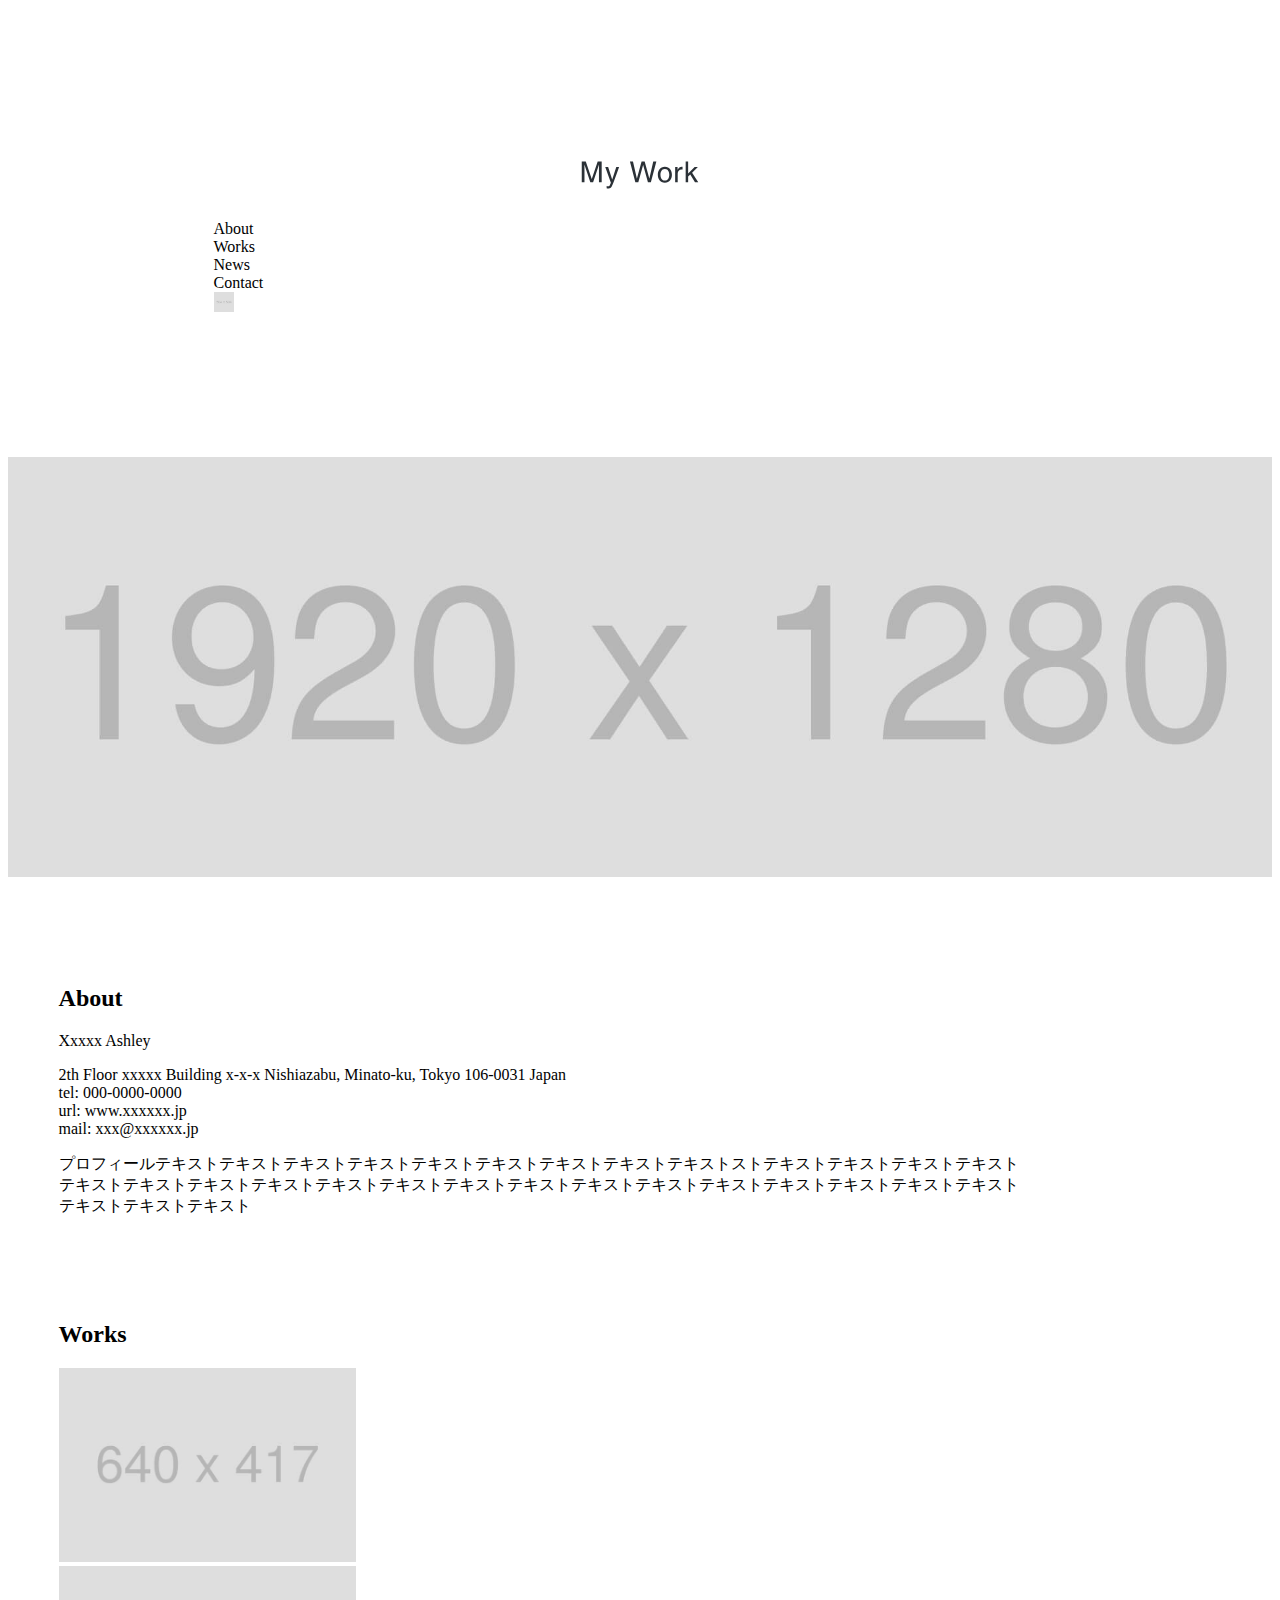
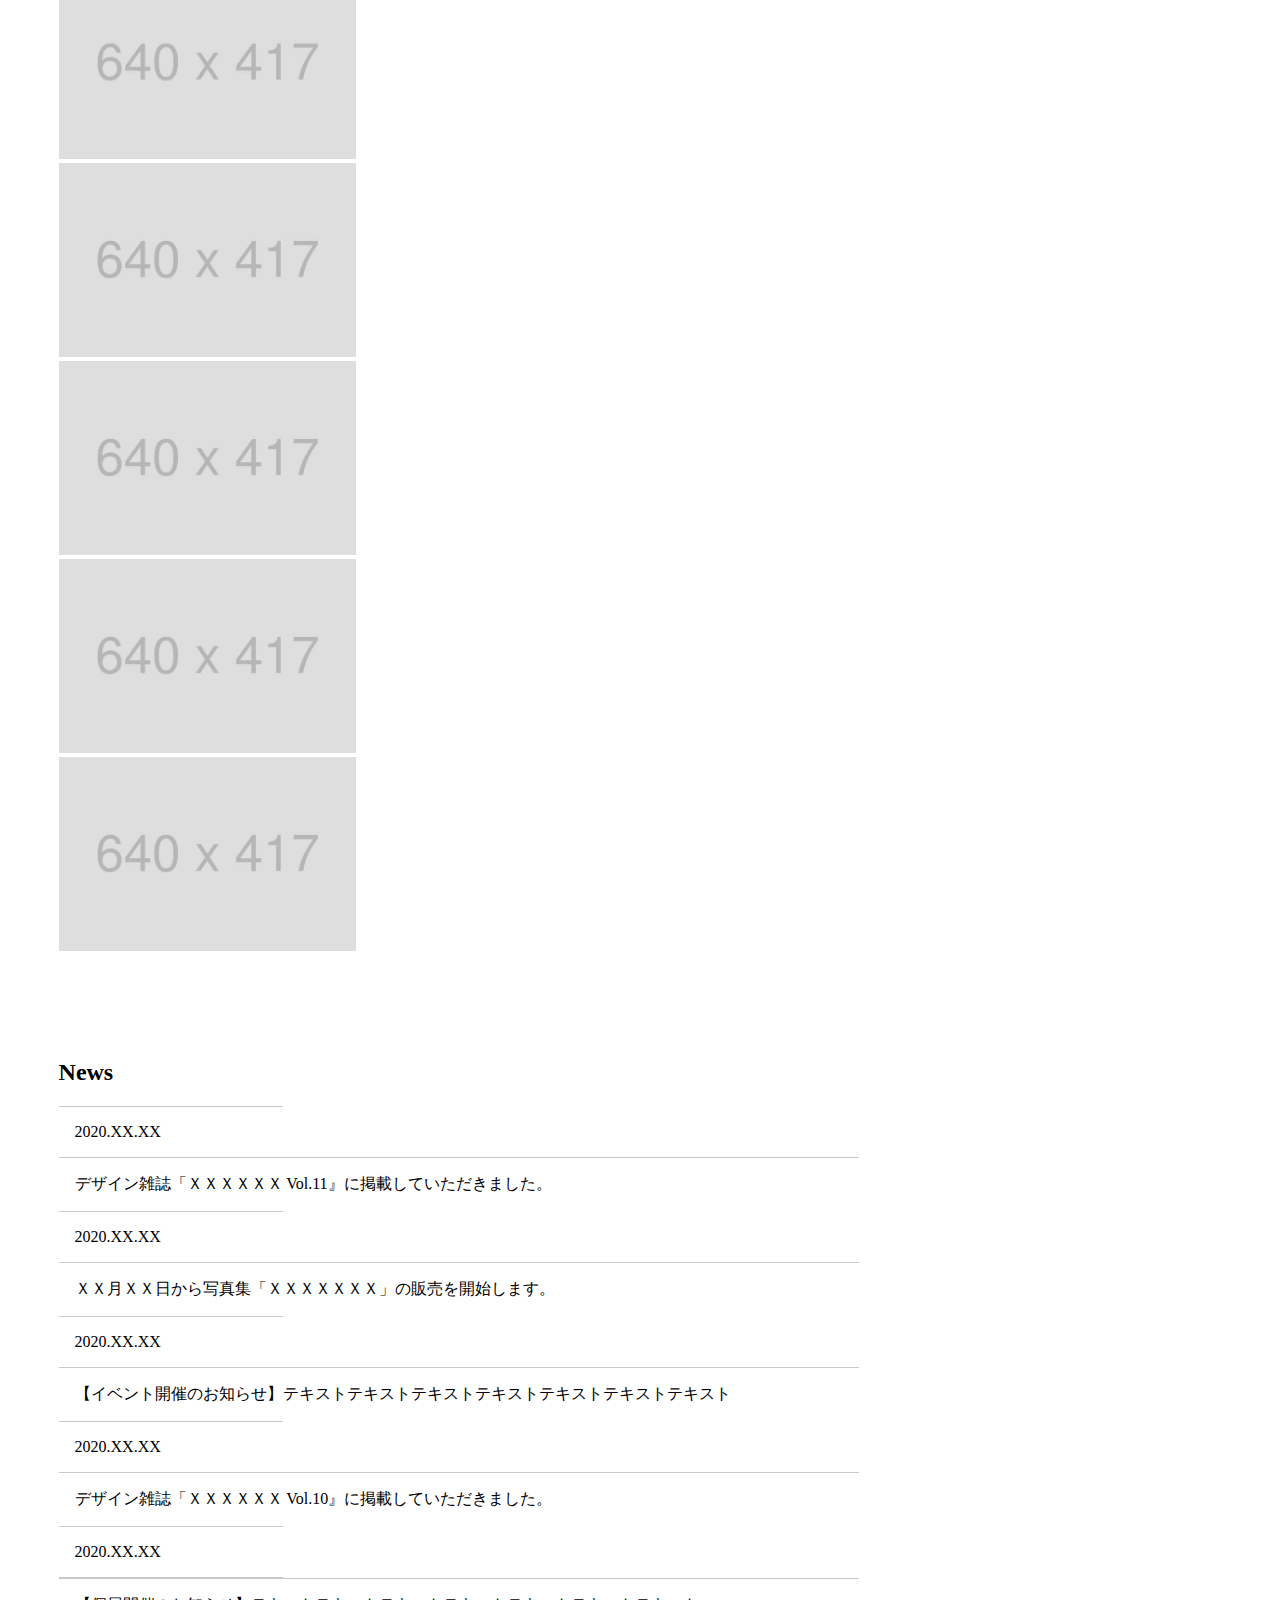
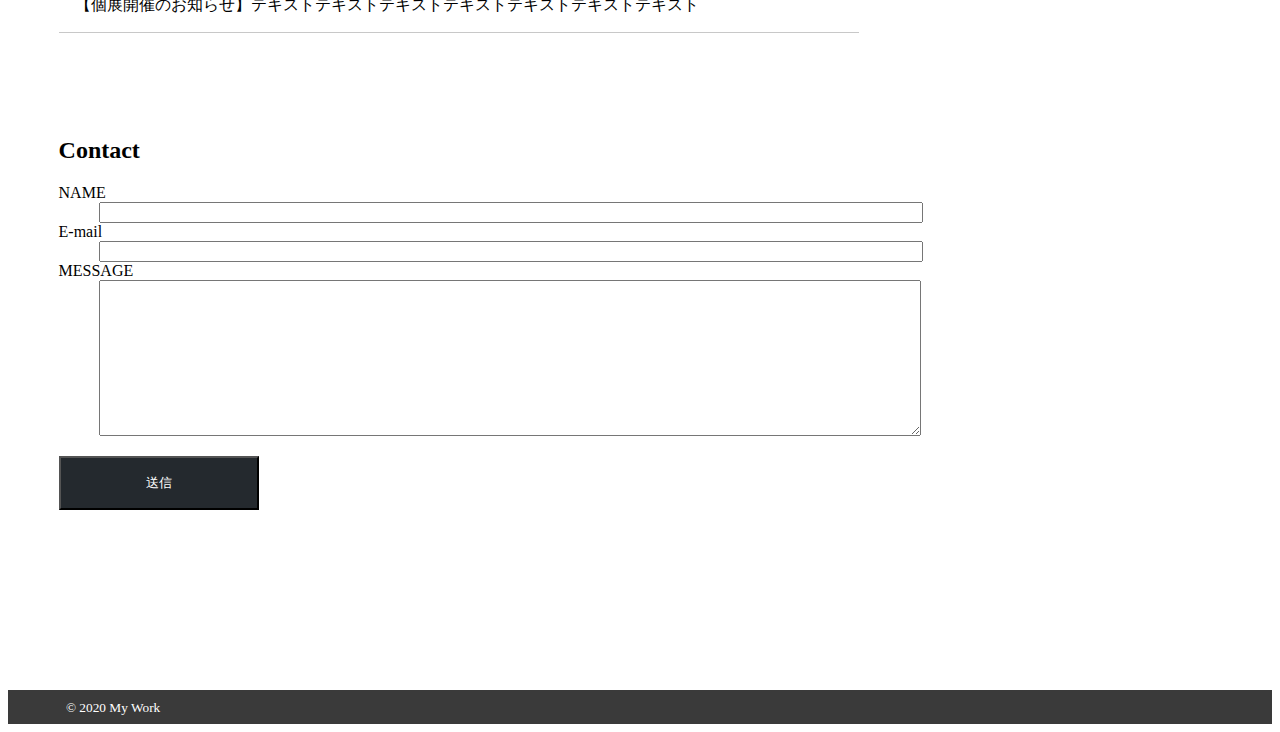
==== commit 5004fe86: "Add files via upload" ====
--- a/lp/index.html
+++ b/lp/index.html
@@ -96,13 +96,13 @@
 				<form>
 					<dl class="d-md-flex flex-md-wrap">
 						<dt><label for="name">NAME</label></dt>
-						<dl><input type="text" id="name" name="your-name"></dl>
+						<dd><input type="text" id="name" name="your-name"></dd>
 						<dt><label for="email">E-mail</label></dt>
-						<dl><input type="email" id="email" name="your-email"></dl>
+						<dd><input type="email" id="email" name="your-email"></dd>
 						<dt><label for="message">MESSAGE</label></dt>
-						<dl>
+						<dd>
 							<textarea id="message" name="your-message"></textarea>
-						</dl>
+						</dd>
 					</dl>
 					<div class="button text-center"><input type="submit" value="送信"></div>
 				</form>
--- a/lp/style.css
+++ b/lp/style.css
@@ -103,7 +103,7 @@
 	#contact dt {
 		width: 15%;
 	}
-	#contact dl {
+	#contact dd {
 		width: 85%;
 	}
 }
